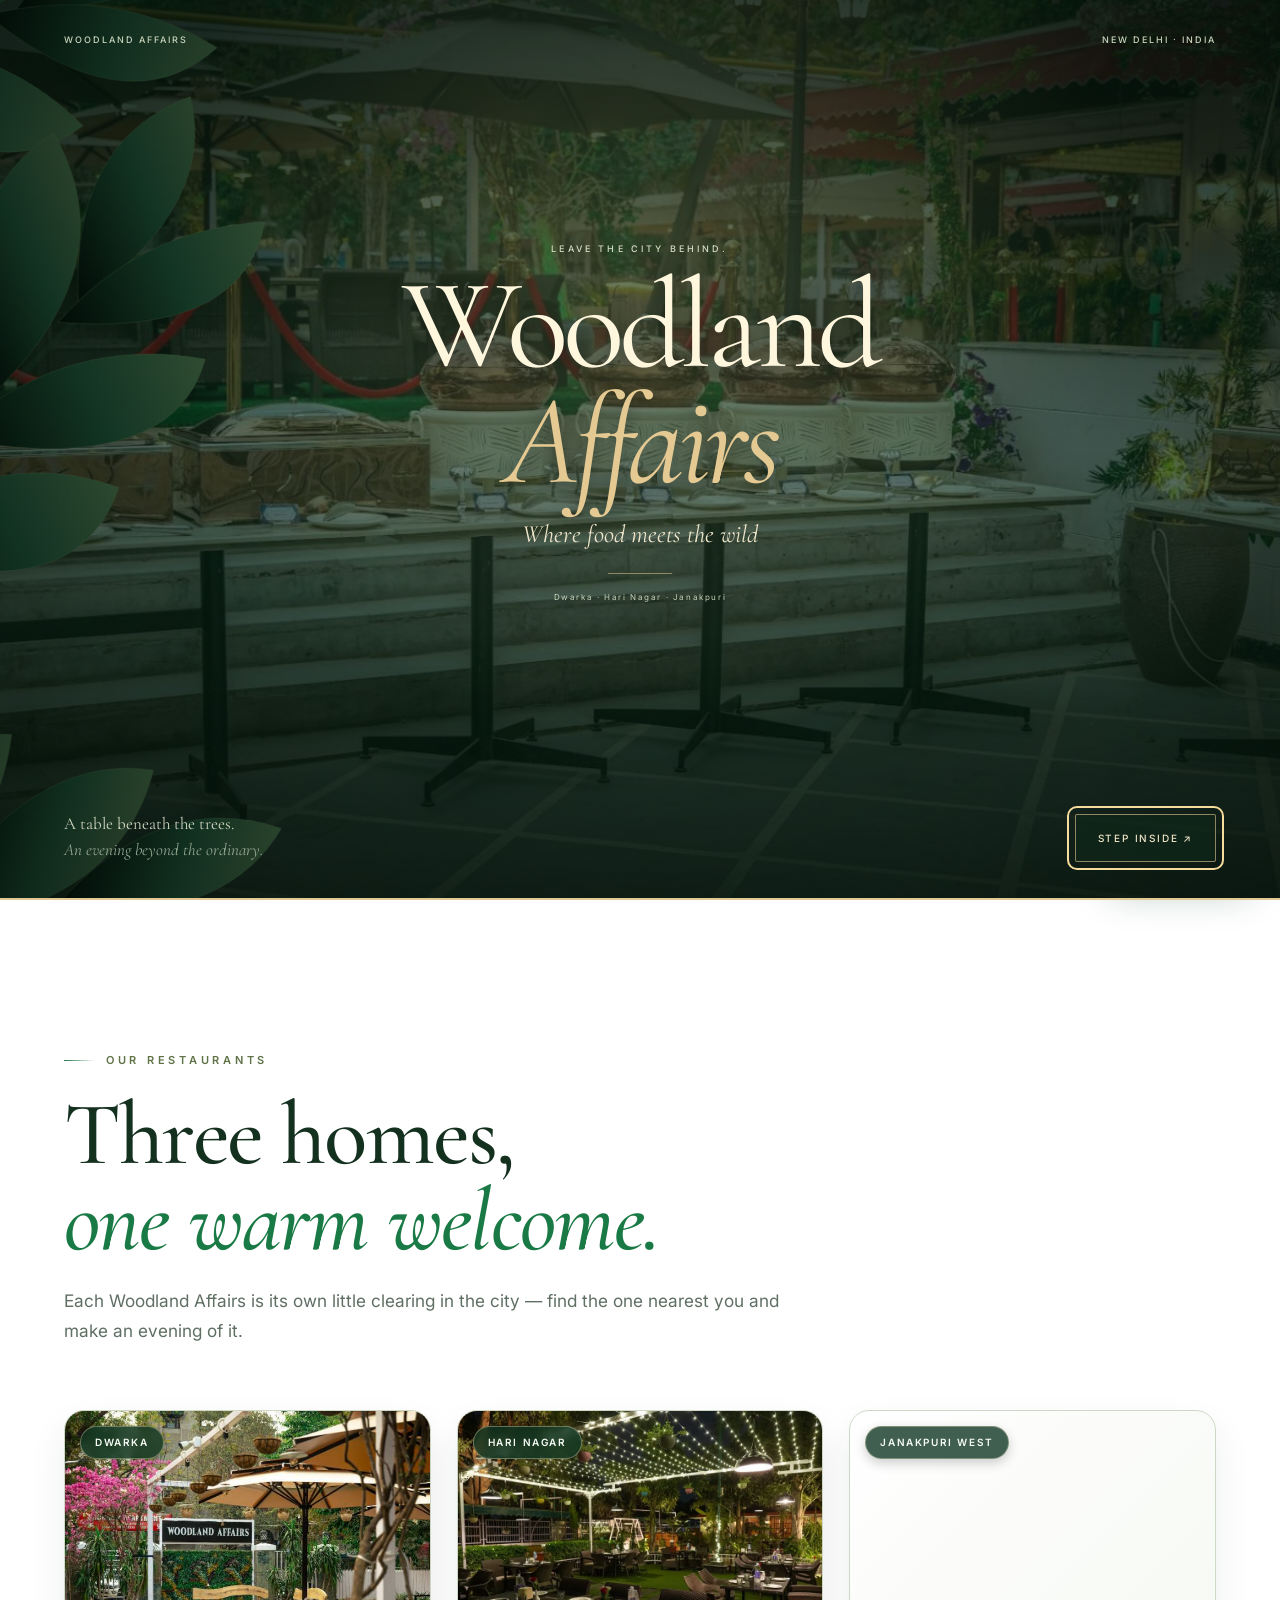
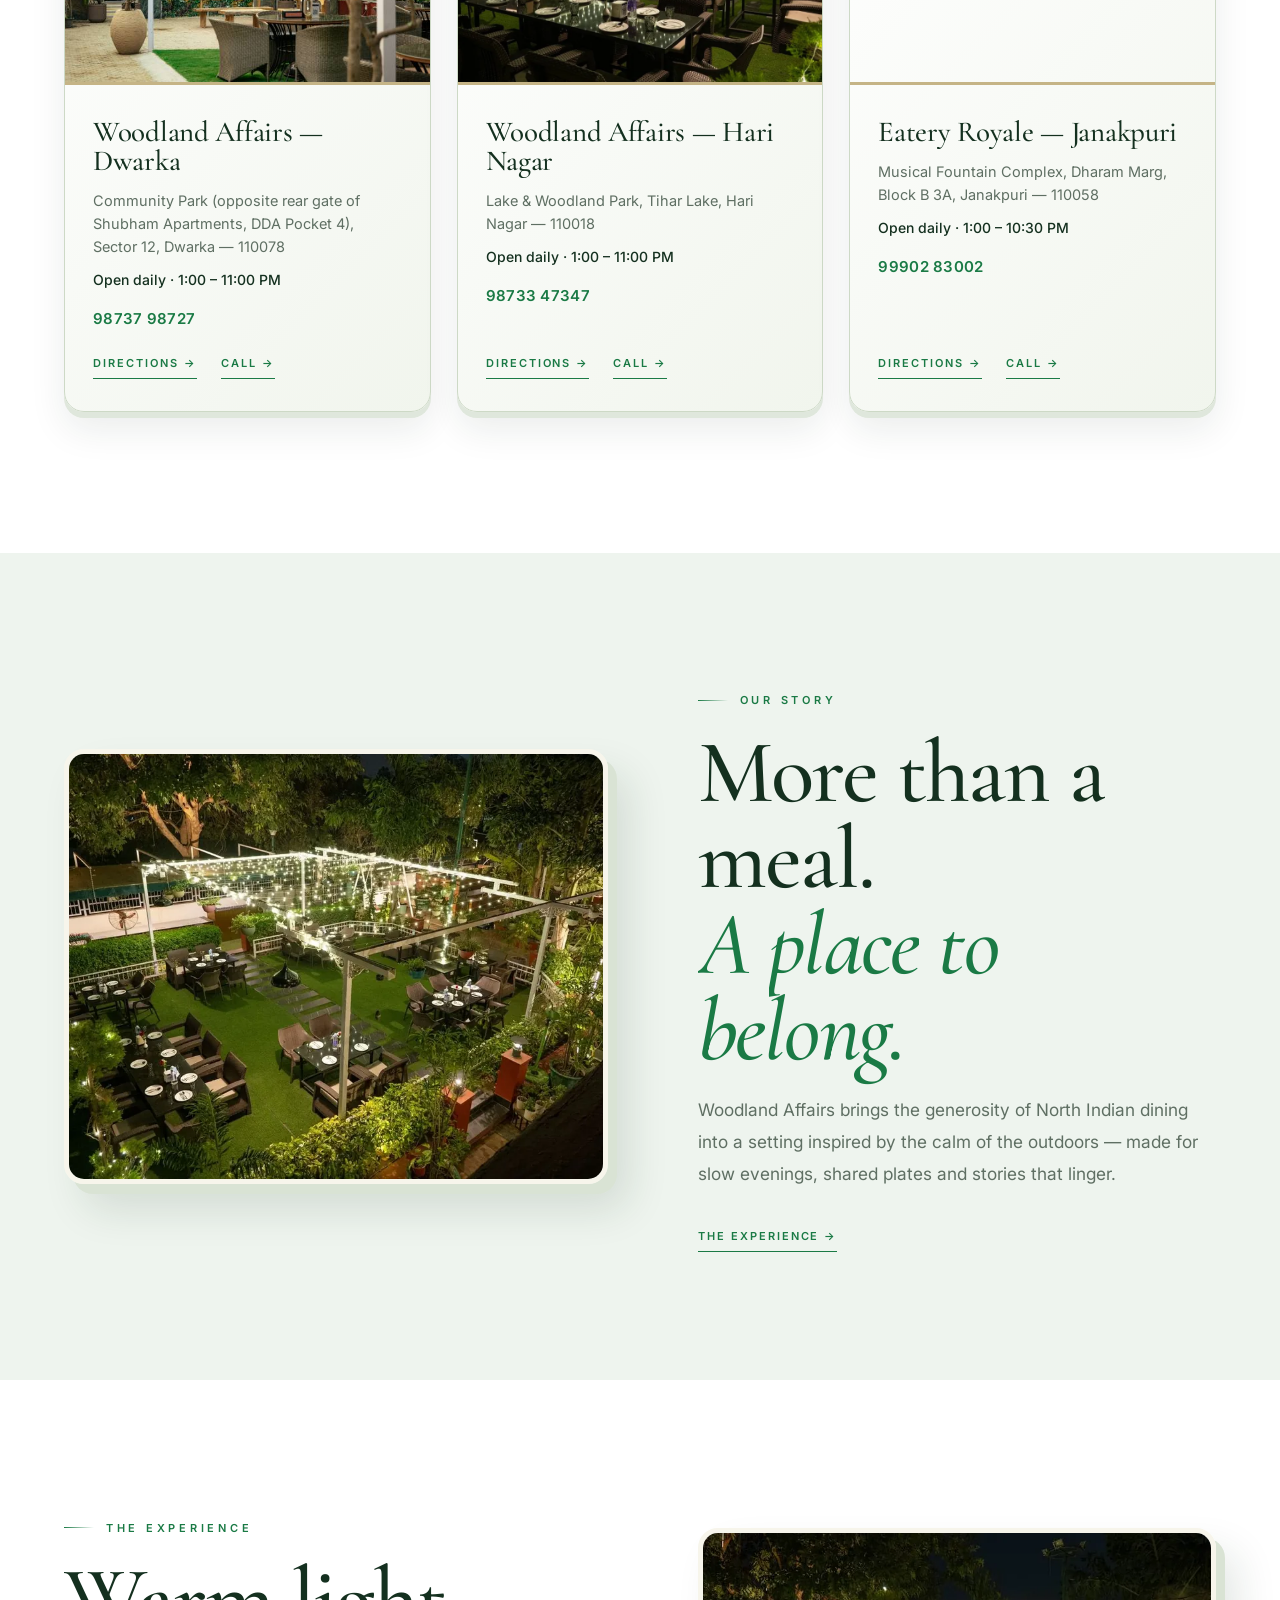
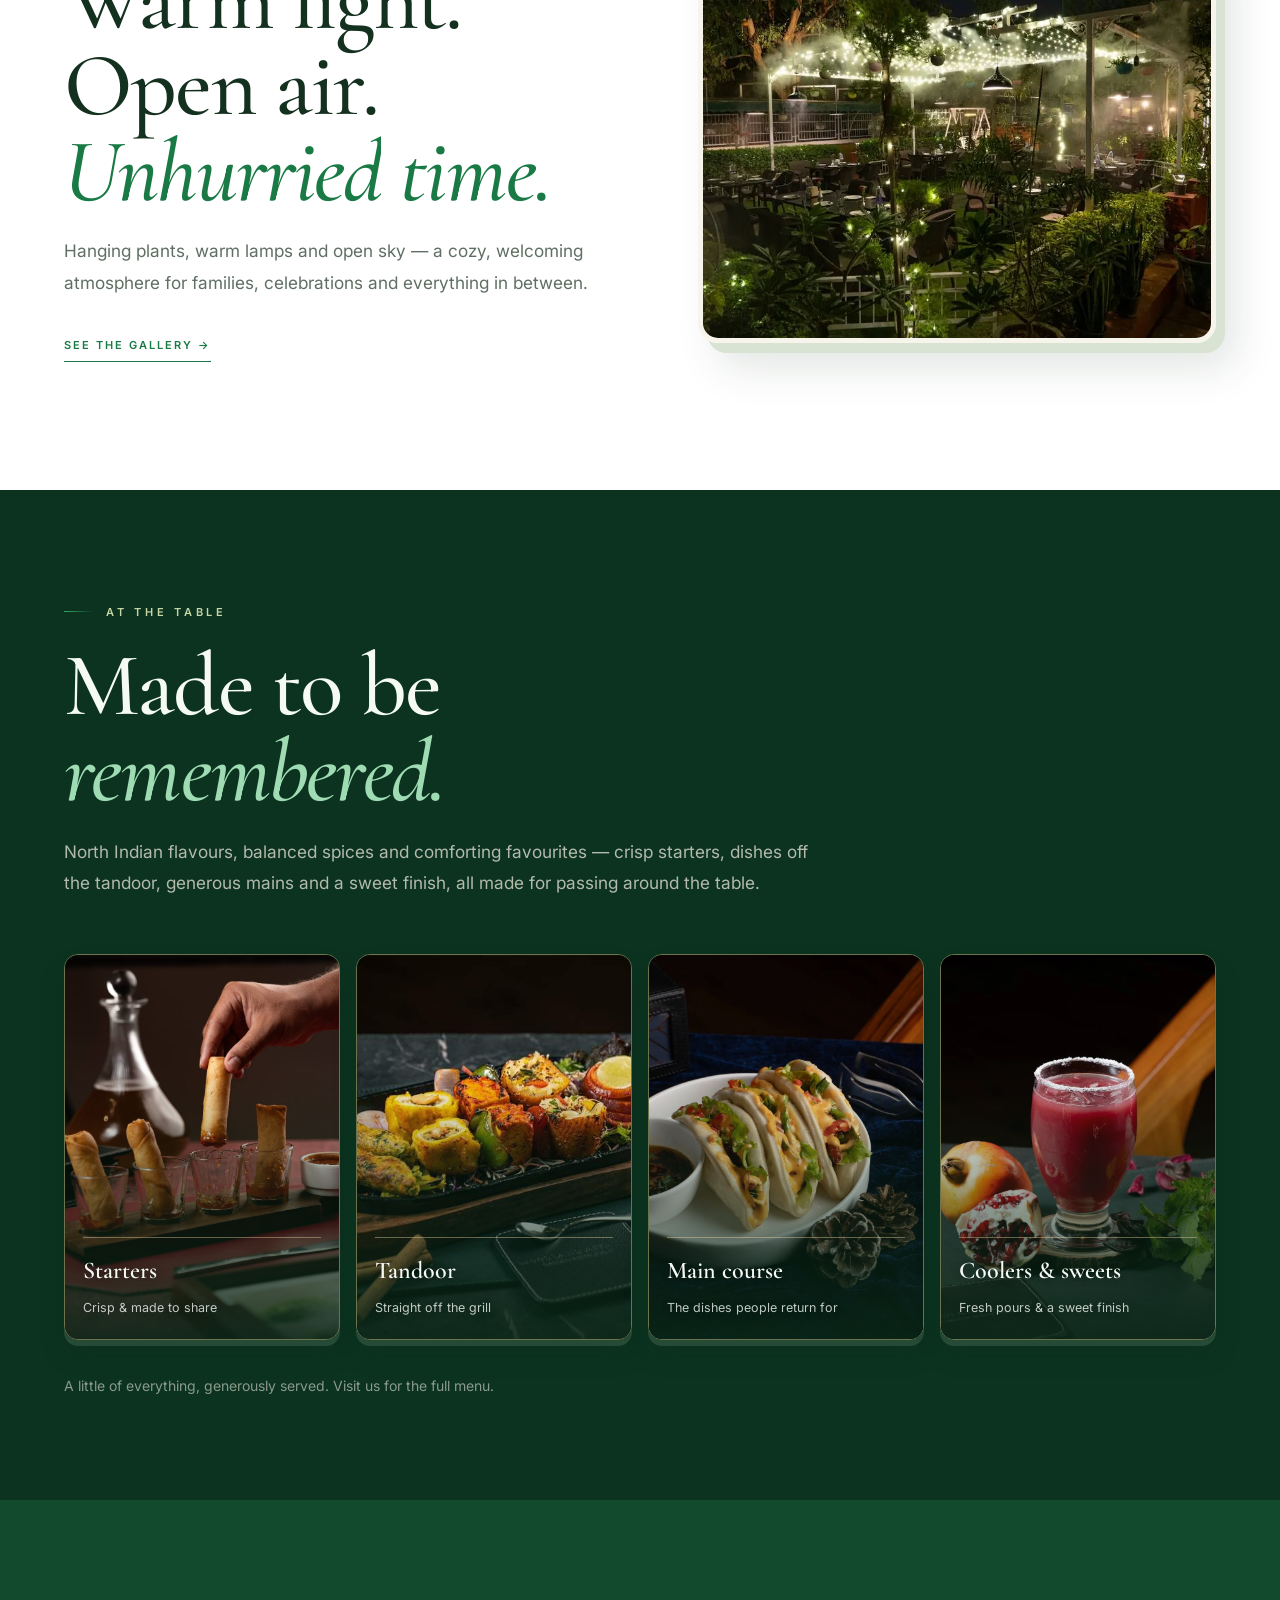
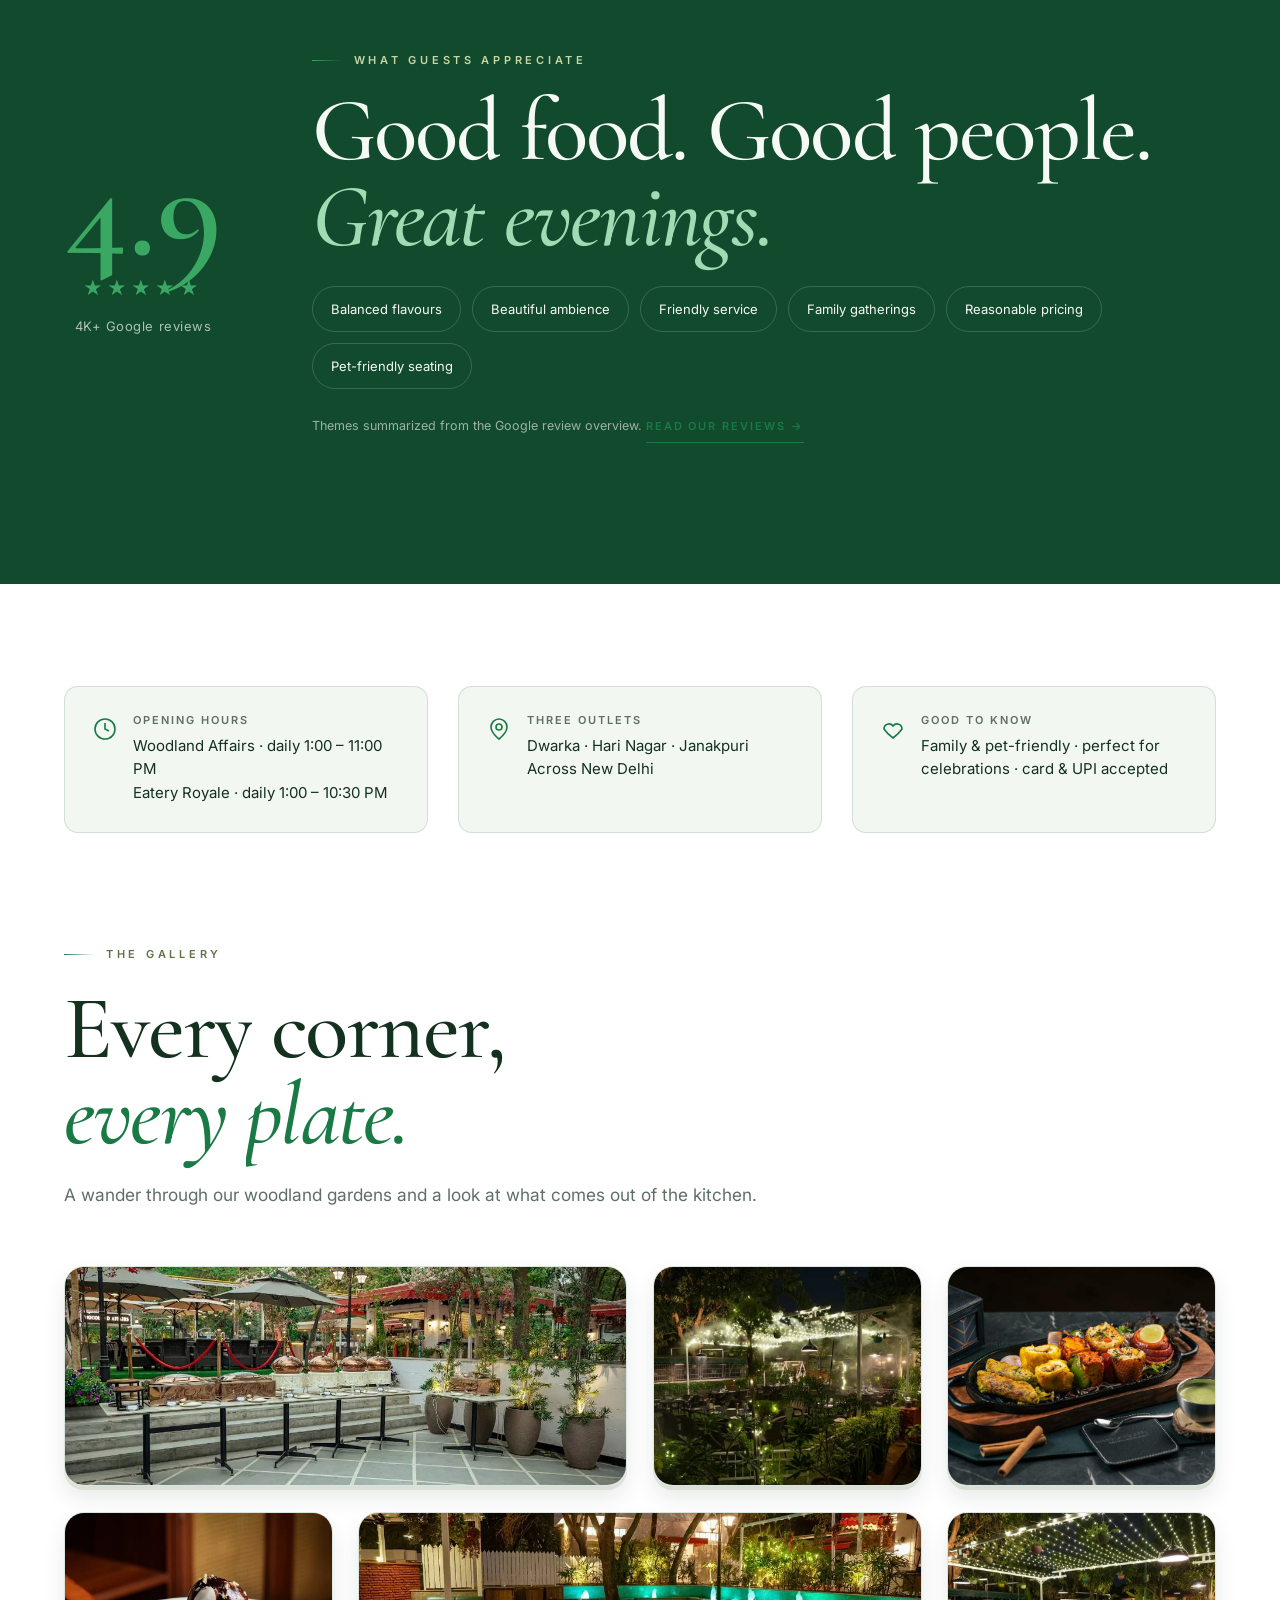
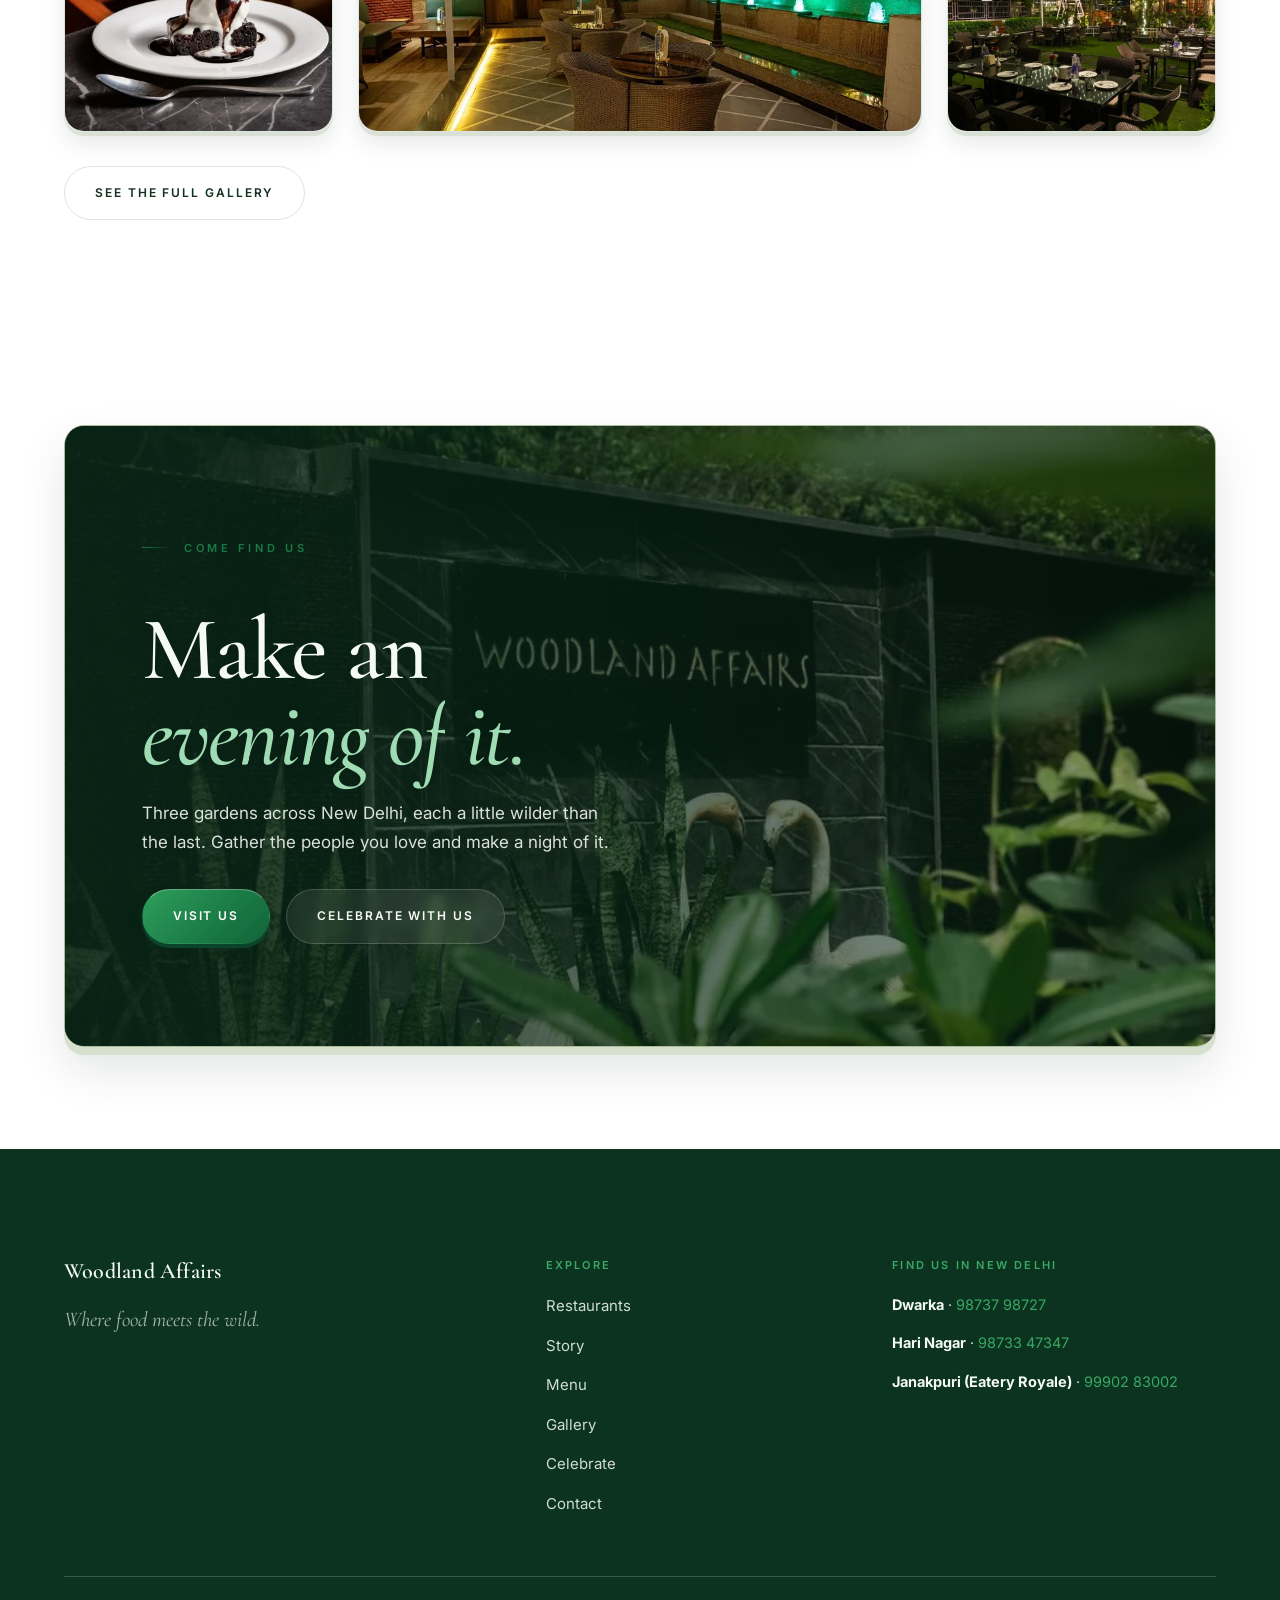
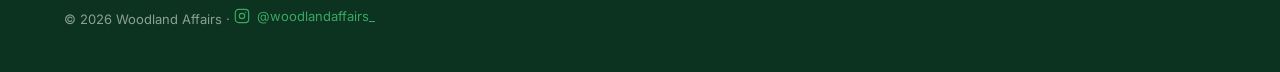
==== index.html @ 784cbe04 "Add Woodland Affairs website" ====
<!DOCTYPE html>
<html lang="en">
<head>
  <meta charset="utf-8" />
  <meta name="viewport" content="width=device-width, initial-scale=1" />
  <link rel="preload" as="image" href="images/amb-hero.webp" fetchpriority="high" />
  <link rel="preload" as="image" href="images/intro-leaves.svg" />
  <title>Woodland Affairs | North Indian Garden Dining, New Delhi</title>
  <meta name="description" content="Woodland Affairs — comforting North Indian food and woodland-inspired garden dining across three New Delhi outlets: Dwarka, Hari Nagar and Janakpuri. Where food meets the wild." />
  <meta property="og:title" content="Woodland Affairs — Where food meets the wild" />
  <meta property="og:description" content="North Indian food and woodland garden dining across three New Delhi outlets." />
  <meta property="og:image" content="images/amb-hero.webp" />
  <meta property="og:type" content="restaurant" />
  <meta name="twitter:card" content="summary_large_image" />
  <meta name="twitter:image" content="images/amb-hero.webp" />
  <meta name="theme-color" content="#060d09" />
  <link rel="icon" href="favicon.svg" />
  <link rel="preconnect" href="https://fonts.googleapis.com" />
  <link rel="preconnect" href="https://fonts.gstatic.com" crossorigin />
  <link href="https://fonts.googleapis.com/css2?family=Cormorant+Garamond:ital,wght@0,400;0,500;0,600;0,700;1,400;1,500;1,600&family=Inter:wght@400;500;600;700&display=swap" rel="stylesheet" media="print" onload="this.media='all'" /><noscript><link href="https://fonts.googleapis.com/css2?family=Cormorant+Garamond:ital,wght@0,400;0,500;0,600;0,700;1,400;1,500;1,600&family=Inter:wght@400;500;600;700&display=swap" rel="stylesheet" /></noscript>
  <script>document.documentElement.className += " js";</script>
  <link rel="stylesheet" href="theme.css?v=20261002-audit" />

  <!-- Local SEO structured data (3 outlets) -->
  <script type="application/ld+json">
  {"@context":"https://schema.org","@type":"Restaurant","name":"Woodland Affairs — Dwarka","servesCuisine":"North Indian","priceRange":"₹₹","image":"images/wa-dwarka.jpg","telephone":"+91-98737-98727","address":{"@type":"PostalAddress","streetAddress":"Community Park, opposite rear gate of Shubham Apartments, DDA Pocket 4, Sector 12, Dwarka","addressLocality":"New Delhi","postalCode":"110078","addressCountry":"IN"},"openingHours":"Mo-Su 13:00-23:00"}
  </script>
  <script type="application/ld+json">
  {"@context":"https://schema.org","@type":"Restaurant","name":"Woodland Affairs — Hari Nagar","servesCuisine":"North Indian","priceRange":"₹₹","image":"images/amb-hari-green.jpg","telephone":"+91-98733-47347","address":{"@type":"PostalAddress","streetAddress":"Lake & Woodland Park, Tihar Lake, Hari Nagar","addressLocality":"New Delhi","postalCode":"110018","addressCountry":"IN"},"openingHours":"Mo-Su 13:00-23:00"}
  </script>
  <script type="application/ld+json">
  {"@context":"https://schema.org","@type":"Restaurant","name":"Eatery Royale — Janakpuri","servesCuisine":"North Indian","priceRange":"₹₹","image":"images/wa-janakpuri.jpg","telephone":"+91-99902-83002","address":{"@type":"PostalAddress","streetAddress":"Musical Fountain Complex, Dharam Marg, Block B 3A, Janakpuri","addressLocality":"New Delhi","postalCode":"110058","addressCountry":"IN"},"openingHours":"Mo-Su 13:00-22:30"}
  </script>
  <link rel="stylesheet" href="depth.css?v=20261002-audit" />
  <link rel="stylesheet" href="intro.css?v=20261002-audit" />
  <link rel="stylesheet" href="cinematic.css?v=20261002-audit" />
</head>
<body>

  <!-- ============ SIMPLE LOGO INTRO ============ -->
  <div id="intro" role="dialog" aria-modal="true" aria-label="Welcome to Woodland Affairs">
    <div class="intro__garden" aria-hidden="true"></div>
    <div class="intro__light" aria-hidden="true"></div>
    <div class="intro__foliage intro__foliage--left" aria-hidden="true"></div>
    <div class="intro__foliage intro__foliage--right" aria-hidden="true"></div>
    <p class="intro__edition">Woodland Affairs <span>New Delhi · India</span></p>
    <div class="intro__logo">
      <p class="intro__welcome">Leave the city behind.</p>
      <span class="intro__name">Woodland <em>Affairs</em></span>
      <span class="intro__tag">Where food meets the wild</span>
      <span class="intro__line"></span>
      <p class="intro__places">Dwarka · Hari Nagar · Janakpuri</p>
    </div>
    <p class="intro__caption">A table beneath the trees.<br><em>An evening beyond the ordinary.</em></p>
    <button class="intro__skip" type="button">Step inside ↗</button>
    <div class="intro__bar"></div>
  </div>

  <div class="frame"></div>
  <div class="ambience"></div>

  <!-- NAV -->
<header class="nav always-solid" id="nav">
    <div class="wrap nav__inner">
      <a class="brand" href="index.html#top" aria-label="Woodland Affairs home"><span class="brand__name">Woodland Affairs</span></a>
      <nav class="nav__links" aria-label="Main navigation">
        <a href="index.html#outlets">Restaurants</a>
        <a href="menu.html">Menu</a>
        <a href="gallery.html">Gallery</a>
        <a href="celebrate.html">Celebrate</a>
        <a class="nav__contact" href="contact.html">Contact Us</a>
      </nav>
      <button class="nav__toggle" aria-label="Open navigation" aria-controls="mobile-navigation" aria-expanded="false"><span></span><span></span><span></span></button>
    </div>
    <nav class="nav__panel" id="mobile-navigation" aria-label="Mobile navigation">
        <a href="index.html#outlets">Restaurants</a>
        <a href="menu.html">Menu</a>
        <a href="gallery.html">Gallery</a>
        <a href="celebrate.html">Celebrate</a>
        <a class="nav__contact" href="contact.html">Contact Us</a>
    </nav>
  </header>

  <main id="top">
    <!-- HERO -->
    <section class="hero">
      <div class="hero__media">
        <img srcset="images/amb-hero-480.webp 480w, images/amb-hero-960.webp 960w, images/amb-hero.webp 1500w" sizes="100vw" width="1500" height="1000" decoding="async" loading="eager" fetchpriority="high" src="images/amb-hero.webp" alt="Woodland Affairs garden dining at dusk" />
        <video muted loop playsinline preload="none" poster="images/amb-hero.webp" aria-label="Woodland Affairs garden dining at dusk">
          <source src="video/woodland-affairs-optimized.mp4" type="video/mp4" />
        </video>
      </div>
      <div class="hero__overlay"></div>
      <div class="hero__badge"><strong>4.9</strong><span>★★★★★<br />4K+ Google reviews</span></div>
      <div class="wrap hero__inner">
        <p class="eyebrow hero__eyebrow">Three gardens · New Delhi</p>
        <h1 class="hero__title">
          <span class="reveal-line"><span>A little wild.</span></span>
          <span class="reveal-line"><span><em>A lot delicious.</em></span></span>
        </h1>
        <p class="hero__dek">Comforting North Indian food, warm hospitality and a woodland-inspired atmosphere — an evening under the trees, made to linger.</p>
        <div class="hero__actions">
          <a class="btn btn--brass" href="menu.html">Explore the menu</a>
          <a class="btn btn--on-dark" href="#outlets">Our restaurants</a>
        </div>
      </div>
      <div class="hero__scroll">Scroll</div>
    </section>

    <!-- OUTLETS -->
    <section class="section" id="outlets">
      <div class="wrap">
        <div class="sec-head" data-reveal>
          <p class="eyebrow">Our restaurants</p>
          <h2 class="display">Three homes,<br /><em>one warm welcome.</em></h2>
          <p class="lead">Each Woodland Affairs is its own little clearing in the city — find the one nearest you and make an evening of it.</p>
        </div>
        <div class="outlets-grid">
          <article class="o-card" data-reveal data-tilt>
            <div class="o-card__media"><span class="o-card__tag">Dwarka</span><img srcset="images/wa-dwarka-480.webp 480w, images/wa-dwarka.jpg 720w" sizes="(max-width: 760px) 100vw, 50vw" width="720" height="480" decoding="async" loading="lazy" src="images/wa-dwarka.jpg" alt="Woodland Affairs Dwarka" /></div>
            <div class="o-card__body">
              <h3>Woodland Affairs — Dwarka</h3>
              <address>Community Park (opposite rear gate of Shubham Apartments, DDA Pocket 4), Sector 12, Dwarka — 110078</address>
              <p class="o-card__hours">Open daily · 1:00 – 11:00 PM</p>
              <a class="o-card__phone" href="tel:+919873798727">98737 98727</a>
              <div class="o-card__actions">
                <a class="arrow" href="https://www.google.com/maps/dir/?api=1&destination=Woodland%20Affairs%20Dwarka&destination_place_id=ChIJ02IPdQAbDTkRtB-7GRtT6K8" target="_blank" rel="noreferrer">Directions →</a>
                <a class="arrow" href="tel:+919873798727">Call →</a>
              </div>
            </div>
          </article>
          <article class="o-card" data-reveal data-tilt>
            <div class="o-card__media"><span class="o-card__tag">Hari Nagar</span><img srcset="images/amb-hari-green-480.webp 480w, images/amb-hari-green-960.webp 960w, images/amb-hari-green.jpg 1200w" sizes="(max-width: 760px) 100vw, 50vw" width="1200" height="800" decoding="async" loading="lazy" src="images/amb-hari-green.jpg" alt="Woodland Affairs Hari Nagar" /></div>
            <div class="o-card__body">
              <h3>Woodland Affairs — Hari Nagar</h3>
              <address>Lake &amp; Woodland Park, Tihar Lake, Hari Nagar — 110018</address>
              <p class="o-card__hours">Open daily · 1:00 – 11:00 PM</p>
              <a class="o-card__phone" href="tel:+919873347347">98733 47347</a>
              <div class="o-card__actions">
                <a class="arrow" href="https://www.google.com/maps/dir/?api=1&destination=Woodland%20Affairs%20Hari%20Nagar&destination_place_id=ChIJJ1H35D0DDTkRJaO76Y8jKJ0" target="_blank" rel="noreferrer">Directions →</a>
                <a class="arrow" href="tel:+919873347347">Call →</a>
              </div>
            </div>
          </article>
          <article class="o-card" data-reveal data-tilt>
            <div class="o-card__media"><span class="o-card__tag">Janakpuri West</span><img srcset="images/wa-eatery-royale-web-480.webp 480w, images/wa-eatery-royale-web-960.webp 960w, images/wa-eatery-royale-web.webp 1536w" sizes="(max-width: 760px) 100vw, 50vw" width="1536" height="1024" decoding="async" loading="lazy" src="images/wa-eatery-royale-web.webp" alt="Eatery Royale Janakpuri garden seating at night" /></div>
            <div class="o-card__body">
              <h3>Eatery Royale — Janakpuri</h3>
              <address>Musical Fountain Complex, Dharam Marg, Block B 3A, Janakpuri — 110058</address>
              <p class="o-card__hours">Open daily · 1:00 – 10:30 PM</p>
              <a class="o-card__phone" href="tel:+919990283002">99902 83002</a>
              <div class="o-card__actions">
                <a class="arrow" href="https://www.google.com/maps/dir/?api=1&destination=Eatery%20Royale%20Janakpuri&destination_place_id=ChIJX5eeXqUEDTkRDWiy3zM5HrE" target="_blank" rel="noreferrer">Directions →</a>
                <a class="arrow" href="tel:+919990283002">Call →</a>
              </div>
            </div>
          </article>
        </div>
      </div>
    </section>

    <!-- STORY -->
    <section class="section section--tight" id="story" style="background:var(--paper-2)">
      <div class="wrap">
        <div class="split">
          <div class="split__media" data-reveal><img srcset="images/amb-story-garden-480.webp 480w, images/amb-story-garden-960.webp 960w, images/amb-story-garden.webp 1200w" sizes="(max-width: 760px) 100vw, 50vw" width="1200" height="800" decoding="async" loading="lazy" src="images/amb-story-garden.webp" alt="The garden at night from above, tables on the lawn beneath a canopy of string lights" /></div>
          <div class="split__body" data-reveal>
            <p class="eyebrow">Our story</p>
            <h2 class="display">More than a meal.<br /><em>A place to belong.</em></h2>
            <p class="lead">Woodland Affairs brings the generosity of North Indian dining into a setting inspired by the calm of the outdoors — made for slow evenings, shared plates and stories that linger.</p>
            <a class="arrow" href="#experience">The experience →</a>
          </div>
        </div>
      </div>
    </section>

    <!-- EXPERIENCE -->
    <section class="section" id="experience">
      <div class="wrap">
        <div class="split split--reverse">
          <div class="split__media" data-reveal><img srcset="images/amb-hari-tables-480.webp 480w, images/amb-hari-tables-960.webp 960w, images/amb-hari-tables.jpg 1000w" sizes="(max-width: 760px) 100vw, 50vw" width="1000" height="667" decoding="async" loading="lazy" src="images/amb-hari-tables.jpg" alt="Greenhouse dining under string lights" /></div>
          <div class="split__body" data-reveal>
            <p class="eyebrow">The experience</p>
            <h2 class="display">Warm light.<br />Open air.<br /><em>Unhurried time.</em></h2>
            <p class="lead">Hanging plants, warm lamps and open sky — a cozy, welcoming atmosphere for families, celebrations and everything in between.</p>
            <a class="arrow" href="gallery.html">See the gallery →</a>
          </div>
        </div>
      </div>
    </section>

    <!-- MENU HIGHLIGHTS -->
    <section class="section section--tight band" id="menu" style="background:var(--deep)">
      <div class="wrap">
        <div class="sec-head" data-reveal>
          <p class="eyebrow">At the table</p>
          <h2 class="display" style="color:var(--cream)">Made to be<br /><em>remembered.</em></h2>
          <p class="lead" style="color:rgba(244,238,225,0.72)">North Indian flavours, balanced spices and comforting favourites — crisp starters, dishes off the tandoor, generous mains and a sweet finish, all made for passing around the table.</p>
        </div>
        <div class="menu-cats" data-reveal>
          <div class="mcat"><img srcset="images/food-tall1-480.webp 480w, images/food-tall1.jpg 900w" sizes="(max-width: 760px) 100vw, 50vw" width="900" height="1125" decoding="async" loading="lazy" src="images/food-tall1.jpg" alt="Starters to share" /><span class="mcat__shade"></span><span class="mcat__label"><strong>Starters</strong><span>Crisp &amp; made to share</span></span></div>
          <div class="mcat"><img srcset="images/gal-food-10-480.webp 480w, images/gal-food-10.jpg 850w" sizes="(max-width: 760px) 100vw, 50vw" width="850" height="567" decoding="async" loading="lazy" src="images/gal-food-10.jpg" alt="Tandoor and grills" /><span class="mcat__shade"></span><span class="mcat__label"><strong>Tandoor</strong><span>Straight off the grill</span></span></div>
          <div class="mcat"><img srcset="images/food-tall2-480.webp 480w, images/food-tall2.webp 900w" sizes="(max-width: 760px) 100vw, 50vw" width="900" height="1350" decoding="async" loading="lazy" src="images/food-tall2.webp" alt="Guest favourite main course" /><span class="mcat__shade"></span><span class="mcat__label"><strong>Main course</strong><span>The dishes people return for</span></span></div>
          <div class="mcat"><img srcset="images/food-tall3-480.webp 480w, images/food-tall3.webp 900w" sizes="(max-width: 760px) 100vw, 50vw" width="900" height="1125" decoding="async" loading="lazy" src="images/food-tall3.webp" alt="Coolers and desserts" /><span class="mcat__shade"></span><span class="mcat__label"><strong>Coolers &amp; sweets</strong><span>Fresh pours &amp; a sweet finish</span></span></div>
        </div>
        <p style="color:rgba(244,238,225,0.55);font-size:14px;margin-top:34px" data-reveal>A little of everything, generously served. Visit us for the full menu.</p>
      </div>
    </section>

    <!-- REVIEWS -->
    <section class="section band" style="background:var(--forest)">
      <div class="wrap reviews">
        <div class="reviews__score" data-reveal>
          <div class="num">4.9</div>
          <div class="stars">★★★★★</div>
          <div class="cnt">4K+ Google reviews</div>
        </div>
        <div class="reviews__body" data-reveal>
          <p class="eyebrow">What guests appreciate</p>
          <h2 class="display">Good food. Good people.<br /><em>Great evenings.</em></h2>
          <div class="tags">
            <span>Balanced flavours</span>
            <span>Beautiful ambience</span>
            <span>Friendly service</span>
            <span>Family gatherings</span>
            <span>Reasonable pricing</span>
            <span>Pet-friendly seating</span>
          </div>
          <p class="reviews__note">Themes summarized from the Google review overview. <a class="arrow" href="https://www.google.com/maps/search/?api=1&amp;query=Woodland%20Affairs%20Dwarka&amp;query_place_id=ChIJ02IPdQAbDTkRtB-7GRtT6K8" target="_blank" rel="noreferrer">Read our reviews →</a></p>
        </div>
      </div>
    </section>

    <!-- INFO / HOURS -->
    <section class="section section--tight">
      <div class="wrap">
        <div class="info-strip" data-reveal>
          <div class="item">
            <span class="ic"><svg viewBox="0 0 24 24" fill="none" stroke="currentColor" stroke-width="1.6"><circle cx="12" cy="12" r="10"/><path d="M12 6v6l4 2"/></svg></span>
            <div><h4>Opening hours</h4><p>Woodland Affairs · daily 1:00 – 11:00 PM<br />Eatery Royale · daily 1:00 – 10:30 PM</p></div>
          </div>
          <div class="item">
            <span class="ic"><svg viewBox="0 0 24 24" fill="none" stroke="currentColor" stroke-width="1.6"><path d="M20 10c0 6-8 12-8 12s-8-6-8-12a8 8 0 0 1 16 0z"/><circle cx="12" cy="10" r="3"/></svg></span>
            <div><h4>Three outlets</h4><p>Dwarka · Hari Nagar · Janakpuri<br />Across New Delhi</p></div>
          </div>
          <div class="item">
            <span class="ic"><svg viewBox="0 0 24 24" fill="none" stroke="currentColor" stroke-width="1.6"><path d="M12 21s-6-4.5-9-9a5 5 0 0 1 9-3 5 5 0 0 1 9 3c-3 4.5-9 9-9 9z"/></svg></span>
            <div><h4>Good to know</h4><p>Family &amp; pet-friendly · perfect for celebrations · card &amp; UPI accepted</p></div>
          </div>
        </div>
      </div>
    </section>

    <!-- GALLERY TEASER -->
    <section class="section section--tight" id="gallery-teaser" style="padding-top:0">
      <div class="wrap">
        <div class="sec-head" data-reveal>
          <p class="eyebrow">The gallery</p>
          <h2 class="display">Every corner,<br /><em>every plate.</em></h2>
          <p class="lead">A wander through our woodland gardens and a look at what comes out of the kitchen.</p>
        </div>
        <div class="teaser-grid" data-reveal>
          <figure class="wide"><img srcset="images/amb-dwarka-eve-480.webp 480w, images/amb-dwarka-eve-960.webp 960w, images/amb-dwarka-eve.jpg 1000w" sizes="(max-width: 760px) 100vw, 50vw" width="1000" height="667" decoding="async" loading="lazy" src="images/amb-dwarka-eve.jpg" alt="Amber evening over the outdoor seating" /></figure>
          <figure><img srcset="images/amb-hari-tables-480.webp 480w, images/amb-hari-tables-960.webp 960w, images/amb-hari-tables.jpg 1000w" sizes="(max-width: 760px) 100vw, 50vw" width="1000" height="667" decoding="async" loading="lazy" src="images/amb-hari-tables.jpg" alt="Greenhouse dining" /></figure>
          <figure><img srcset="images/gal-food-10-480.webp 480w, images/gal-food-10.jpg 850w" sizes="(max-width: 760px) 100vw, 50vw" width="850" height="567" decoding="async" loading="lazy" src="images/gal-food-10.jpg" alt="Paneer tikka on a board" /></figure>
          <figure><img srcset="images/food-land2-480.webp 480w, images/food-land2-960.webp 960w, images/food-land2.jpg 1100w" sizes="(max-width: 760px) 100vw, 50vw" width="1100" height="733" decoding="async" loading="lazy" src="images/food-land2.jpg" alt="A molten chocolate dessert" /></figure>
          <figure class="wide"><img srcset="images/wa-celebrate-480.webp 480w, images/wa-celebrate-960.webp 960w, images/wa-celebrate.jpg 1200w" sizes="(max-width: 760px) 100vw, 50vw" width="1200" height="800" decoding="async" loading="lazy" src="images/wa-celebrate.jpg" alt="Warm lamps at night" /></figure>
          <figure><img srcset="images/amb-hari-green-480.webp 480w, images/amb-hari-green-960.webp 960w, images/amb-hari-green.jpg 1200w" sizes="(max-width: 760px) 100vw, 50vw" width="1200" height="800" decoding="async" loading="lazy" src="images/amb-hari-green.jpg" alt="String-lit garden" /></figure>
        </div>
        <div style="margin-top:34px" data-reveal><a class="btn btn--ghost" href="gallery.html">See the full gallery</a></div>
      </div>
    </section>

    <!-- CTA STRIP -->
    <section class="section section--tight">
      <div class="wrap">
        <div class="cta-strip" data-reveal>
          <img srcset="images/amb-hari-sign-480.webp 480w, images/amb-hari-sign-960.webp 960w, images/amb-hari-sign.webp 1000w" sizes="(max-width: 760px) 100vw, 50vw" width="1000" height="664" decoding="async" loading="lazy" src="images/amb-hari-sign.webp" alt="The Woodland Affairs sign amid greenery" />
          <div class="cta-strip__shade"></div>
          <div class="cta-strip__inner">
            <p class="eyebrow" style="color:var(--brass)">Come find us</p>
            <h2 class="display">Make an<br /><em>evening of it.</em></h2>
            <p>Three gardens across New Delhi, each a little wilder than the last. Gather the people you love and make a night of it.</p>
            <div class="hero__actions" style="margin-top:0">
              <a class="btn btn--brass" href="contact.html">Visit us</a>
              <a class="btn btn--on-dark" href="celebrate.html">Celebrate with us</a>
            </div>
          </div>
        </div>
      </div>
    </section>
  </main>

  <!-- FOOTER -->
  <footer class="footer">
    <div class="wrap">
      <div class="footer__grid">
        <div class="footer__brand">
          <a class="brand" href="#top"><span class="brand__name">Woodland Affairs</span></a>
          <p>Where food meets the wild.</p>
        </div>
        <div>
          <h4>Explore</h4>
          <div class="footer__links">
            <a href="#outlets">Restaurants</a>
            <a href="#story">Story</a>
            <a href="menu.html">Menu</a>
            <a href="gallery.html">Gallery</a>
            <a href="celebrate.html">Celebrate</a>
            <a href="contact.html">Contact</a>
          </div>
        </div>
        <div class="footer__contact">
          <h4>Find us in New Delhi</h4>
          <p><strong style="color:var(--cream)">Dwarka</strong> · <a href="tel:+919873798727">98737 98727</a></p>
          <p><strong style="color:var(--cream)">Hari Nagar</strong> · <a href="tel:+919873347347">98733 47347</a></p>
          <p><strong style="color:var(--cream)">Janakpuri (Eatery Royale)</strong> · <a href="tel:+919990283002">99902 83002</a></p>
        </div>
      </div>
      <div class="footer__bottom">
        <span>© 2026 Woodland Affairs · <a class="footer__instagram" href="https://www.instagram.com/woodlandaffairs_/" target="_blank" rel="noopener noreferrer" aria-label="Woodland Affairs on Instagram: @woodlandaffairs_"><svg viewBox="0 0 24 24" fill="none" stroke="currentColor" stroke-width="1.8" stroke-linecap="round" stroke-linejoin="round" aria-hidden="true"><rect x="2" y="2" width="20" height="20" rx="5"/><circle cx="12" cy="12" r="4"/><circle cx="17.5" cy="6.5" r="1" fill="currentColor" stroke="none"/></svg>@woodlandaffairs_</a></span>
        
      </div>
    </div>
  </footer>

  <!-- FLOATING CALL -->
  <a class="fab-call" href="https://wa.me/919873347347?text=Hello%20Woodland%20Affairs%21%20I%20would%20like%20to%20enquire%20about%20booking%20a%20table." target="_blank" rel="noopener" aria-label="Message Woodland Affairs on WhatsApp about a table">
    <svg viewBox="0 0 24 24" fill="none" stroke="currentColor" stroke-width="2"><path d="M22 16.9v3a2 2 0 0 1-2.2 2 19.8 19.8 0 0 1-8.6-3 19.5 19.5 0 0 1-6-6 19.8 19.8 0 0 1-3-8.6A2 2 0 0 1 4.1 2h3a2 2 0 0 1 2 1.7c.1 1 .4 1.9.7 2.8a2 2 0 0 1-.5 2.1L8.1 9.9a16 16 0 0 0 6 6l1.3-1.3a2 2 0 0 1 2.1-.4c.9.3 1.8.6 2.8.7a2 2 0 0 1 1.7 2z"/></svg>
    <span>Chat with us</span>
  </a>

  <script src="intro.js?v=20261002-audit"></script>
  <script src="app.js?v=20261002-audit"></script>
  <script src="cinematic.js?v=20261002-audit"></script>
</body>
</html>
---- theme.css ----
/* =========================================================
   Woodland Affairs — green & white design system (2026)
   Clean, fresh, botanical. Simple logo intro.
   ========================================================= */

:root{
  --deep:    #0b3320;   /* deep green — bands, nav-solid, footer */
  --forest:  #124a2d;
  --forest-2:#1a5a37;
  --emerald: #2e9e5c;
  --paper:   #ffffff;   /* body base (white) */
  --paper-2: #eef4ee;   /* light green-tinted section */
  --card:    #ffffff;
  --card-2:  #f2f7f2;
  --sand:    #e7dcc4;
  --cream:   #f5faf5;   /* near-white text on green */
  --ink:     #14301f;   /* dark green text */
  --muted:   #5f6f63;   /* muted green-grey */
  --green:   #1a7a45;   /* primary accent (readable on white) */
  --brass:   #1a7a45;   /* alias kept for existing rules → green */
  --brass-2: #3aa863;   /* lighter green (accents on dark, hover) */
  --brass-deep:#12643a;
  --line:    rgba(18,74,45,0.14);
  --line-d:  rgba(245,250,245,0.18);
  --glass:   rgba(18,74,45,0.04);

  --font-display: "Cormorant Garamond", Georgia, "Times New Roman", serif;
  --font-body: "Inter", system-ui, -apple-system, Segoe UI, Roboto, sans-serif;

  --wrap: 1280px;
  --radius: 6px;
  --radius-lg: 14px;
  --shadow: 0 20px 50px rgba(18,74,45,0.10);
  --shadow-lg: 0 34px 80px rgba(18,74,45,0.16);
  --ease: cubic-bezier(0.16,1,0.3,1);
}

*{ box-sizing:border-box; }
html{ scroll-behavior:smooth; scroll-padding-top:96px; -webkit-text-size-adjust:100%; }
body{
  margin:0; background:var(--paper); color:var(--ink);
  font-family:var(--font-body); font-size:17px; line-height:1.7;
  -webkit-font-smoothing:antialiased; overflow-x:hidden;
}
img, video{ display:block; max-width:100%; }
a{ color:inherit; text-decoration:none; }
h1,h2,h3,h4{ font-family:var(--font-display); font-weight:500; margin:0; line-height:1.0; letter-spacing:-0.01em; }
p{ margin:0; }
::selection{ background:var(--green); color:#fff; }

/* thin luxe page frame */
.frame{ position:fixed; inset:14px; border:1px solid var(--line); border-radius:4px; pointer-events:none; z-index:40; }
@media (max-width:640px){ .frame{ inset:8px; } }

/* soft ambience: gentle green top glow */
.ambience{ position:fixed; inset:0; pointer-events:none; z-index:1;
  background:radial-gradient(120% 80% at 50% -10%, rgba(46,158,92,0.07), transparent 45%); }

/* ---------- Layout ---------- */
.wrap{ width:100%; max-width:var(--wrap); margin:0 auto; padding:0 clamp(22px,5vw,64px); position:relative; z-index:2; }
.section{ padding:clamp(84px,11vw,168px) 0; position:relative; }
.section--tight{ padding:clamp(60px,8vw,110px) 0; }
.eyebrow{
  font-family:var(--font-body); text-transform:uppercase; letter-spacing:0.34em;
  font-size:11px; font-weight:600; color:var(--green);
  display:inline-flex; align-items:center; gap:12px;
}
.eyebrow::before{ content:""; width:30px; height:1px; background:linear-gradient(90deg,var(--green),transparent); display:inline-block; }
.eyebrow.no-rule::before{ display:none; }
.display{ font-size:clamp(44px,7vw,110px); line-height:0.96; letter-spacing:-0.02em; font-weight:500; }
.display em, h1 em, h2 em, h3 em{ font-style:italic; color:var(--green); font-weight:500; }
.lead{ font-size:clamp(17px,1.35vw,20px); color:var(--muted); line-height:1.75; }

/* ---------- Buttons ---------- */
.btn{
  display:inline-flex; align-items:center; gap:12px;
  font-family:var(--font-body); font-weight:600; font-size:12px;
  letter-spacing:0.16em; text-transform:uppercase;
  padding:16px 30px; border-radius:100px; border:1px solid transparent;
  cursor:pointer; transition:transform .5s var(--ease), background .4s ease, color .4s ease, border-color .4s ease, box-shadow .4s ease;
  position:relative; overflow:hidden;
}
.btn:hover{ transform:translateY(-3px); }
.btn--brass{ background:linear-gradient(135deg,var(--emerald),var(--green) 60%,var(--brass-deep)); color:#fff; box-shadow:0 12px 30px rgba(26,122,69,0.26); }
.btn--brass:hover{ box-shadow:0 18px 42px rgba(26,122,69,0.4); }
.btn--dark{ background:var(--forest-2); color:var(--cream); border-color:var(--line-d); }
.btn--dark:hover{ background:var(--emerald); }
.btn--ghost{ background:transparent; border-color:var(--line); color:var(--ink); }
.btn--ghost:hover{ border-color:var(--green); color:var(--green); }
.btn--on-dark{ background:rgba(245,250,245,0.08); border-color:var(--line-d); color:var(--cream); -webkit-backdrop-filter:blur(6px); backdrop-filter:blur(6px); }
.btn--on-dark:hover{ background:var(--cream); color:var(--deep); border-color:var(--cream); }
.btn--sm{ padding:12px 20px; font-size:11px; }
.btn--full{ width:100%; justify-content:center; }
.btn svg{ width:16px; height:16px; flex:none; }
.arrow{
  font-family:var(--font-body); font-weight:600; font-size:11px; letter-spacing:0.18em;
  text-transform:uppercase; color:var(--green);
  border-bottom:1px solid var(--green); padding-bottom:6px; display:inline-flex; gap:10px;
  transition:gap .4s var(--ease), color .3s ease;
}
.arrow:hover{ gap:18px; color:var(--brass-deep); }

/* ---------- Navbar ---------- */
.nav{ position:fixed; top:0; left:0; right:0; z-index:50;
  transition:background .5s var(--ease), box-shadow .5s ease, border-color .5s ease;
  border-bottom:1px solid transparent; }
.nav__inner{ display:flex; align-items:center; gap:24px; height:84px; transition:height .5s var(--ease); }
.brand{ display:flex; align-items:center; gap:13px; color:var(--cream); }
.brand__mark{
  width:46px; height:46px; border-radius:50%; display:grid; place-items:center;
  border:1px solid rgba(245,250,245,0.55); font-family:var(--font-display); font-weight:600; font-size:19px;
  color:var(--cream); letter-spacing:0.02em;
}
.brand__name{ font-family:var(--font-display); font-weight:600; font-size:22px; letter-spacing:0.01em; color:var(--cream); line-height:1; }
.nav__links{ display:flex; gap:32px; margin-left:auto; }
.nav__links a{ color:rgba(245,250,245,0.88); font-size:12px; font-weight:500; letter-spacing:0.14em; text-transform:uppercase; padding:8px 0; position:relative; }
.nav__links a::after{ content:""; position:absolute; left:0; bottom:0; height:1px; width:0; background:var(--brass-2); transition:width .4s var(--ease); }
.nav__links a:hover::after, .nav__links a.active::after{ width:100%; }
.nav__links .nav__contact{ margin-left:10px; padding:12px 21px; border-radius:100px; background:linear-gradient(135deg,var(--emerald),var(--green) 60%,var(--brass-deep)); color:#fff; font-weight:700; box-shadow:0 10px 24px rgba(26,122,69,.26); transition:transform .3s ease,box-shadow .3s ease; }
.nav__links .nav__contact::after{ display:none; }
.nav__links .nav__contact:hover{ color:#fff; transform:translateY(-2px); box-shadow:0 15px 30px rgba(26,122,69,.4); }
.nav__toggle{ display:none; margin-left:auto; background:none; border:0; color:var(--cream); cursor:pointer; padding:8px; }
.nav__toggle:focus-visible{ outline:2px solid var(--brass-2); outline-offset:4px; border-radius:6px; }
.nav__toggle span{ display:block; width:26px; height:2px; background:var(--cream); margin:6px 0; transition:.4s var(--ease); }

.nav.solid{ background:rgba(11,51,32,0.92); -webkit-backdrop-filter:blur(16px) saturate(1.2); backdrop-filter:blur(16px) saturate(1.2); border-color:var(--line-d); }
.nav.solid .nav__inner{ height:84px; }
.nav.always-solid{ background:rgba(11,51,32,0.95); -webkit-backdrop-filter:blur(16px); backdrop-filter:blur(16px); }

.nav__panel{ display:none; }
@media (max-width:1100px){
  .nav__links{ display:none; }
  .nav__toggle{ display:block; }
  .nav__panel{ display:block; position:fixed; inset:84px 0 auto 0; background:rgba(11,51,32,0.98);
    -webkit-backdrop-filter:blur(20px); backdrop-filter:blur(20px);
    border-top:1px solid var(--line-d); padding:22px clamp(22px,5vw,64px) 34px;
    transform:translateY(-14px); opacity:0; visibility:hidden; pointer-events:none; transition:.4s var(--ease); z-index:49; max-height:calc(100dvh - 84px); overflow-y:auto; }
  .nav.open .nav__panel{ transform:none; opacity:1; visibility:visible; pointer-events:auto; }
  .nav__panel a{ display:block; color:var(--cream); font-size:19px; font-family:var(--font-display); padding:15px 0; border-bottom:1px solid var(--line-d); }
  .nav__panel .nav__contact{ margin-top:20px; padding:13px 18px; border:0; border-radius:999px; background:linear-gradient(135deg,var(--emerald),var(--green) 60%,var(--brass-deep)); color:#fff; font-family:var(--font-body); font-size:12px; font-weight:700; letter-spacing:.14em; text-align:center; text-transform:uppercase; }
  .nav__panel .btn{ margin-top:20px; }
}
@media (max-width:1100px){ body.menu-open{ overflow:hidden; } }

/* ---------- Hero ---------- */
.hero{ position:relative; min-height:100svh; display:flex; align-items:flex-end; color:var(--cream); overflow:hidden; }
.hero--short{ min-height:74svh; align-items:center; }
.hero__media, .hero__media video, .hero__media img{ position:absolute; inset:0; width:100%; height:100%; object-fit:cover; }
.hero__media{ will-change:transform; }
.hero__overlay{ position:absolute; inset:0;
  background:linear-gradient(180deg, rgba(9,38,23,0.62) 0%, rgba(9,38,23,0.2) 28%, rgba(9,38,23,0.4) 60%, rgba(9,38,23,0.9) 100%); }
.hero__inner{ position:relative; z-index:3; width:100%; padding-bottom:clamp(60px,10vh,130px); padding-top:130px; }
.hero--short .hero__inner{ padding-bottom:clamp(48px,7vh,86px); }
.hero__eyebrow{ color:var(--brass-2); }
.hero__title{ font-size:clamp(56px,10vw,150px); line-height:0.9; letter-spacing:-0.03em; font-weight:500; margin:24px 0 26px; max-width:16ch; }
.hero__title em{ color:var(--brass-2); }
.hero__dek{ font-size:clamp(16px,1.4vw,21px); max-width:600px; color:rgba(245,250,245,0.9); line-height:1.65; }
.hero__actions{ display:flex; flex-wrap:wrap; gap:16px; margin-top:40px; }
.hero__badge{ position:absolute; z-index:3; right:clamp(22px,5vw,64px); top:130px;
  display:flex; align-items:center; gap:13px; color:var(--cream);
  background:rgba(9,38,23,0.42); border:1px solid var(--line-d); border-radius:100px; padding:11px 20px;
  -webkit-backdrop-filter:blur(8px); backdrop-filter:blur(8px); }
.hero__badge strong{ font-family:var(--font-display); font-weight:600; font-size:28px; line-height:1; color:var(--brass-2); }
.hero__badge span{ font-size:11px; letter-spacing:0.06em; color:rgba(245,250,245,0.85); }
@media (max-width:720px){ .hero__badge{ display:none; } }
.hero__scroll{ position:absolute; left:50%; bottom:30px; transform:translateX(-50%); z-index:3;
  color:rgba(245,250,245,0.7); font-size:10px; letter-spacing:0.24em; text-transform:uppercase;
  display:flex; flex-direction:column; align-items:center; gap:10px; }
.hero__scroll::after{ content:""; width:1px; height:40px; background:linear-gradient(var(--brass-2),transparent); animation:scrollpulse 2.4s var(--ease) infinite; }
@keyframes scrollpulse{ 0%,100%{ opacity:.3; transform:scaleY(.6); transform-origin:top; } 50%{ opacity:1; transform:scaleY(1); } }
@media (max-width:720px){ .hero__scroll{ display:none; } }
/* animated hero headline */
.reveal-line{ display:block; overflow:hidden; }
.reveal-line > span{ display:inline-block; transform:translateY(110%); transition:transform 1s var(--ease); }
.hero.in .reveal-line > span{ transform:none; }
.hero .hero__eyebrow, .hero .hero__dek, .hero .hero__actions{ opacity:0; transform:translateY(20px); transition:opacity 1s ease .5s, transform 1s var(--ease) .5s; }
.hero.in .hero__eyebrow, .hero.in .hero__dek, .hero.in .hero__actions{ opacity:1; transform:none; }

/* ---------- Section header ---------- */
.sec-head{ max-width:760px; }
.sec-head h2{ margin:22px 0 0; }
.sec-head.center{ margin:0 auto; text-align:center; }
.sec-head.center .eyebrow{ justify-content:center; }
.sec-head .lead{ margin-top:22px; }

/* ---------- Outlets ---------- */
.outlets-grid{ display:grid; grid-template-columns:repeat(3,1fr); gap:26px; margin-top:64px; }
.o-card{ background:var(--card); border:1px solid var(--line); border-radius:var(--radius-lg); overflow:hidden;
  display:flex; flex-direction:column; transition:transform .6s var(--ease), box-shadow .6s ease, border-color .6s ease;
  transform-style:preserve-3d; box-shadow:var(--shadow); }
.o-card:hover{ box-shadow:var(--shadow-lg); border-color:rgba(26,122,69,0.35); }
.o-card__media{ position:relative; aspect-ratio:4/3; overflow:hidden; }
.o-card__media img{ width:100%; height:100%; object-fit:cover; transition:transform 1.2s var(--ease); }
.o-card:hover .o-card__media img{ transform:scale(1.08); }
.o-card__tag{ position:absolute; top:15px; left:15px; background:rgba(11,51,32,0.78); color:var(--cream); font-size:10px; letter-spacing:0.16em; text-transform:uppercase; font-weight:600; padding:7px 14px; border-radius:100px; -webkit-backdrop-filter:blur(4px); backdrop-filter:blur(4px); }
.o-card__body{ padding:30px 28px 34px; display:flex; flex-direction:column; flex:1; }
.o-card__body h3{ font-size:29px; margin-bottom:14px; color:var(--ink); }
.o-card__body address{ font-style:normal; color:var(--muted); font-size:14.5px; line-height:1.6; margin-bottom:18px; }
.o-card__hours{ color:var(--ink); font-size:14px; font-weight:500; margin:-8px 0 14px; }
.o-card__phone{ color:var(--green); font-weight:600; font-size:15px; margin-bottom:22px; display:inline-block; letter-spacing:0.02em; }
.o-card__actions{ margin-top:auto; display:flex; gap:24px; flex-wrap:wrap; }

/* ---------- Split blocks ---------- */
.split{ display:grid; grid-template-columns:1.05fr 1fr; gap:clamp(34px,6vw,96px); align-items:center; }
.split + .split{ margin-top:clamp(70px,9vw,140px); }
.split--reverse .split__media{ order:2; }
.split__media{ border-radius:var(--radius-lg); overflow:hidden; aspect-ratio:5/4; box-shadow:var(--shadow); position:relative; }
.split__media img{ width:100%; height:100%; object-fit:cover; transition:transform 1.3s var(--ease); }
.split__media:hover img{ transform:scale(1.05); }
.split__body h2{ margin:20px 0 20px; }
.split__body .lead{ margin-bottom:30px; }

/* ---------- Menu highlights ---------- */
.menu-cats{ display:grid; grid-template-columns:repeat(4,1fr); gap:16px; margin-top:56px; }
.mcat{ position:relative; border-radius:var(--radius-lg); overflow:hidden; aspect-ratio:3/4.2; display:block; border:1px solid var(--line-d); }
.mcat img{ width:100%; height:100%; object-fit:cover; transition:transform 1.3s var(--ease); }
.mcat:hover img{ transform:scale(1.09); }
.mcat__shade{ position:absolute; inset:0; background:linear-gradient(180deg,rgba(9,38,23,0) 30%,rgba(9,38,23,0.9) 100%); }
.mcat__label{ position:absolute; left:18px; right:18px; bottom:18px; z-index:2; color:var(--cream); }
.mcat__label strong{ font-family:var(--font-display); font-weight:600; font-size:24px; display:block; }
.mcat__label span{ font-size:12.5px; color:rgba(245,250,245,0.78); }
@media (max-width:860px){ .menu-cats{ grid-template-columns:1fr 1fr; } }

/* ---------- Reviews band ---------- */
.band{ background:var(--forest); color:var(--cream); }
.band .eyebrow{ color:var(--brass-2); }
.band .eyebrow::before{ background:linear-gradient(90deg,var(--brass-2),transparent); }
.reviews{ display:grid; grid-template-columns:auto 1fr; gap:clamp(34px,7vw,96px); align-items:center; }
.reviews__score{ text-align:center; }
.reviews__score .num{ font-family:var(--font-display); font-weight:600; font-size:clamp(84px,11vw,140px); line-height:0.9; color:var(--brass-2); }
.reviews__score .stars{ color:var(--brass-2); letter-spacing:4px; font-size:19px; }
.reviews__score .cnt{ font-size:13px; color:rgba(245,250,245,0.68); margin-top:10px; letter-spacing:0.04em; }
.reviews__body h2{ color:var(--cream); margin:18px 0 26px; }
.reviews__body h2 em{ color:var(--brass-2); }
.tags{ display:flex; flex-wrap:wrap; gap:11px; }
.tags span{ border:1px solid var(--line-d); border-radius:100px; padding:11px 18px; font-size:13px; color:var(--cream); transition:border-color .3s ease, color .3s ease; }
.tags span:hover{ border-color:var(--brass-2); color:var(--brass-2); }
.reviews__note{ color:rgba(245,250,245,0.6); font-size:12.5px; margin-top:26px; }

/* ---------- Gallery teaser ---------- */
.teaser-grid{ display:grid; grid-template-columns:repeat(4,1fr); grid-auto-rows:220px; gap:16px; margin-top:56px; }
.teaser-grid figure{ margin:0; border-radius:var(--radius-lg); overflow:hidden; border:1px solid var(--line); }
.teaser-grid img{ width:100%; height:100%; object-fit:cover; transition:transform 1.3s var(--ease); }
.teaser-grid figure:hover img{ transform:scale(1.06); }
.teaser-grid .tall{ grid-row:span 2; }
.teaser-grid .wide{ grid-column:span 2; }

/* ---------- CTA strip ---------- */
.cta-strip{ position:relative; overflow:hidden; border-radius:var(--radius-lg); color:var(--cream); border:1px solid var(--line); }
.cta-strip img{ position:absolute; inset:0; width:100%; height:100%; object-fit:cover; }
.cta-strip__shade{ position:absolute; inset:0; background:linear-gradient(90deg, rgba(9,38,23,0.9), rgba(9,38,23,0.45)); }
.cta-strip__inner{ position:relative; z-index:2; padding:clamp(56px,8vw,104px) clamp(32px,6vw,84px); max-width:640px; }
.cta-strip h2{ color:var(--cream); margin:18px 0 20px; }
.cta-strip h2 em{ color:var(--brass-2); }
.cta-strip p{ color:rgba(245,250,245,0.88); margin-bottom:32px; }

/* ---------- Info strip ---------- */
.info-strip{ display:grid; grid-template-columns:repeat(3,1fr); gap:30px; }
.info-strip .item{ display:flex; gap:16px; align-items:flex-start; padding:28px; border:1px solid var(--line); border-radius:var(--radius-lg); background:var(--card-2); }
.info-strip .ic{ color:var(--green); flex:none; margin-top:2px; }
.info-strip .ic svg{ width:24px; height:24px; }
.info-strip h4{ font-family:var(--font-body); font-size:11px; letter-spacing:0.18em; text-transform:uppercase; color:var(--muted); font-weight:600; margin-bottom:8px; }
.info-strip p{ color:var(--ink); font-size:15px; line-height:1.55; }
@media (max-width:820px){ .info-strip{ grid-template-columns:1fr; gap:16px; } }

/* ---------- Footer ---------- */
.footer{ background:var(--deep); color:var(--cream); padding:clamp(72px,9vw,110px) 0 42px; border-top:1px solid var(--line); position:relative; z-index:2; }
.footer__grid{ display:grid; grid-template-columns:1.5fr 1fr 1.2fr; gap:clamp(34px,6vw,80px); }
.footer__brand .brand__name{ color:var(--cream); }
.footer__brand p{ color:rgba(245,250,245,0.66); margin-top:20px; font-family:var(--font-display); font-style:italic; font-size:21px; }
.footer h4{ font-family:var(--font-body); text-transform:uppercase; letter-spacing:0.2em; font-size:11px; color:var(--brass-2); font-weight:600; margin-bottom:22px; }
.footer__links{ display:flex; flex-direction:column; gap:14px; }
.footer__links a{ color:rgba(245,250,245,0.85); font-size:15px; }
.footer__links a:hover{ color:var(--brass-2); }
.footer__contact p{ color:rgba(245,250,245,0.85); font-size:14.5px; line-height:1.6; margin-bottom:15px; }
.footer__contact a{ color:var(--brass-2); }
.footer__bottom{ border-top:1px solid var(--line-d); margin-top:60px; padding-top:28px; display:flex; justify-content:space-between; flex-wrap:wrap; gap:12px; color:rgba(245,250,245,0.55); font-size:13px; }
.footer__bottom a{ color:var(--brass-2); }
.footer__bottom a:hover{ color:var(--cream); }
.footer__instagram{ display:inline-flex; align-items:center; gap:7px; }
.footer__instagram svg{ width:16px; height:16px; flex:none; }

/* ---------- Floating call pill ---------- */
.fab-call{ position:fixed; right:22px; bottom:22px; z-index:45;
  display:inline-flex; align-items:center; gap:10px; padding:15px 24px; border-radius:100px;
  background:linear-gradient(135deg,var(--emerald),var(--green) 60%,var(--brass-deep)); color:#fff;
  font-family:var(--font-body); font-weight:700; font-size:12px; letter-spacing:0.06em;
  box-shadow:0 16px 36px rgba(18,74,45,0.28); transition:transform .5s var(--ease), box-shadow .4s ease; }
.fab-call:hover{ transform:translateY(-3px); box-shadow:0 22px 50px rgba(26,122,69,0.4); }
.fab-call svg{ width:18px; height:18px; }
@media (max-width:560px){ .fab-call{ right:16px; bottom:16px; padding:15px; } .fab-call span{ display:none; } }

/* ---------- Reveal on scroll ---------- */
[data-reveal]{ opacity:1; }
html.js [data-reveal]{ opacity:0; transform:translateY(28px); transition:opacity 1s var(--ease), transform 1s var(--ease); }
html.js [data-reveal].in{ opacity:1; transform:none; }

/* ---------- 3D tilt ---------- */
.tilt{ transform-style:preserve-3d; transition:transform .3s var(--ease); }

/* =========================================================
   SIMPLE LOGO INTRO
   ========================================================= */
body.intro-active{ overflow:hidden; }
#intro{ position:fixed; inset:0; z-index:9999; background:var(--deep); display:grid; place-items:center;
  transition:opacity 1s var(--ease), visibility 1s; }
#intro::before{ content:""; position:absolute; inset:0;
  background:radial-gradient(120% 90% at 50% 45%, rgba(46,158,92,0.16), transparent 60%); pointer-events:none; }
#intro.gone{ opacity:0; visibility:hidden; }
.intro__logo{ position:relative; z-index:2; text-align:center; padding:0 24px; }
.intro__mark{ width:112px; height:112px; border-radius:50%; border:1.5px solid rgba(245,250,245,0.6);
  display:grid; place-items:center; margin:0 auto 28px; font-family:var(--font-display); font-weight:600;
  font-size:46px; color:#fff; letter-spacing:0.02em; position:relative;
  opacity:0; transform:scale(0.82); animation:logoIn 1s var(--ease) .2s forwards; }
.intro__mark::after{ content:""; position:absolute; inset:-12px; border-radius:50%; border:1px solid rgba(245,250,245,0.22);
  opacity:0; transform:scale(0.7); animation:ringOut 1.8s var(--ease) .5s forwards; }
.intro__name{ display:block; font-family:var(--font-display); font-weight:600; color:#fff; line-height:1;
  font-size:clamp(38px,7vw,74px); letter-spacing:0.01em;
  opacity:0; transform:translateY(16px); animation:logoUp 1s var(--ease) .5s forwards; }
.intro__name em{ font-style:italic; color:var(--brass-2); }
.intro__tag{ display:block; font-family:var(--font-display); font-style:italic; color:rgba(245,250,245,0.75);
  font-size:clamp(16px,2.2vw,22px); margin-top:14px;
  opacity:0; animation:logoUp 1s var(--ease) .85s forwards; }
.intro__line{ width:0; height:1px; margin:24px auto 0; background:rgba(245,250,245,0.5); animation:lineGrow 1.1s var(--ease) 1.05s forwards; }
.intro__skip{ position:absolute; bottom:26px; right:28px; z-index:3; background:none; border:0; cursor:pointer;
  color:rgba(245,250,245,0.55); font-family:var(--font-body); font-size:11px; letter-spacing:0.2em; text-transform:uppercase; }
.intro__skip:hover{ color:#fff; }
.intro__bar{ position:absolute; left:0; bottom:0; height:2px; width:0; background:linear-gradient(90deg,var(--brass-deep),var(--emerald)); z-index:3; }
/* Logo flight (intro.js): the mark and name fly from the intro into the nav brand. */
#intro.flying .intro__tag, #intro.flying .intro__line, #intro.flying .intro__skip, #intro.flying .intro__bar{ opacity:0; transition:opacity .35s ease; }
.intro-flight .nav .brand__mark, .intro-flight .nav .brand__name{ opacity:0; }
.nav .brand__mark, .nav .brand__name{ transition:opacity .28s ease; }
.intro-flyer{ position:fixed; z-index:10000; margin:0!important; pointer-events:none; transform-origin:0 0; animation:none!important; opacity:1; white-space:nowrap; will-change:transform; }
.intro-flyer.intro__mark::after{ animation:ringFade .7s var(--ease) forwards; }
.intro-flyer em{ transition:color 1s ease; }
.intro-flyer.to-nav em{ color:var(--cream); }
@keyframes ringFade{ from{ opacity:1; transform:scale(1); } to{ opacity:0; transform:scale(1.4); } }
@keyframes logoIn{ to{ opacity:1; transform:none; } }
@keyframes logoUp{ to{ opacity:1; transform:none; } }
@keyframes ringOut{ to{ opacity:1; transform:scale(1); } }
@keyframes lineGrow{ to{ width:120px; } }

/* ---------- Responsive ---------- */
@media (max-width:960px){
  .outlets-grid{ grid-template-columns:1fr; max-width:500px; margin-inline:auto; }
  .split{ grid-template-columns:1fr; }
  .split--reverse .split__media{ order:0; }
  .reviews{ grid-template-columns:1fr; text-align:left; }
  .teaser-grid{ grid-template-columns:repeat(2,1fr); grid-auto-rows:190px; }
  .footer__grid{ grid-template-columns:1fr 1fr; }
}
@media (max-width:560px){
  body{ font-size:16px; }
  .footer__grid{ grid-template-columns:1fr; }
  .teaser-grid .wide{ grid-column:span 2; }
}
@media (prefers-reduced-motion:reduce){
  *{ scroll-behavior:auto!important; transition:none!important; animation:none!important; }
  [data-reveal]{ opacity:1; transform:none; }
  .reveal-line > span{ transform:none; }
  .hero .hero__eyebrow, .hero .hero__dek, .hero .hero__actions{ opacity:1; transform:none; }
  .intro__mark, .intro__name, .intro__tag{ opacity:1; transform:none; }
  .intro__line{ width:120px; }
}
.booking-dialog { width:min(540px,calc(100% - 32px)); max-height:calc(100dvh - 48px); margin:auto; padding:42px 30px 30px; border:1px solid #cfba88; border-radius:18px; background:#f8f5ed; color:#183b2a; box-shadow:0 30px 100px #0006; overflow:auto; }
.booking-dialog::backdrop { background:rgba(5,24,16,.75); backdrop-filter:blur(6px); }
.booking-dialog h2 { font-size:clamp(32px,6vw,44px); margin:20px 0 14px; }
.booking-dialog #booking-description { font-size:14px; color:#566652; line-height:1.6; }
.booking-close { position:absolute; right:14px; top:10px; width:40px; height:40px; border:0; background:transparent; color:#183b2a; font-size:30px; cursor:pointer; }
.booking-outlets { display:grid; gap:12px; margin-top:26px; }
.booking-outlets a { display:flex; justify-content:space-between; align-items:center; gap:16px; border:1px solid #ccd4c4; border-radius:10px; padding:16px 18px; background:#fffdf6; }
.booking-outlets a:hover { background:#e8edde; border-color:#537543; }
.booking-outlets small { display:block; text-transform:uppercase; font-size:9px; letter-spacing:.12em; }
.booking-outlets strong { display:block; font-family:var(--font-display); font-weight:500; font-size:28px; }
.booking-action { font-size:12px; white-space:nowrap; color:#23633d; }
.booking-dialog :focus-visible { outline:2px solid #297445; outline-offset:3px; }

/* Keep the fixed phone header inexpensive while the page scrolls. */
@media (hover:none) and (pointer:coarse) {
  .nav.solid,.nav.always-solid { background:#0b3320; -webkit-backdrop-filter:none; backdrop-filter:none; }
}
---- depth.css ----
/* Lightweight surface depth: no extra images, libraries, or continuous animation. */
:root { --depth-edge:#c5b486; --depth-shadow:0 6px 0 #dfe7dc,0 18px 36px #17342116; }
html { scroll-padding-top:100px; }
body .o-card,body .c-card { background:linear-gradient(135deg,#fff,#f1f5ed); border:1px solid #cdd9c6; box-shadow:var(--depth-shadow); }
body .o-card__media,body .c-card__media { border-bottom:3px solid #c5b486; }
body .o-card__tag,body .c-card__tag { border:1px solid #dfd6b365; box-shadow:0 4px 12px #0003; }
body .split__media,body .gitem__media { border:5px solid #f7f5eb; box-shadow:9px 10px 0 #d9e3d4,20px 25px 40px #17342120; }
body .gitem:nth-child(odd) .gitem__media { box-shadow:-9px 10px 0 #d9e3d4,-20px 25px 40px #17342120; }
body .func,body .mcat { border:1px solid #d0b47b80; box-shadow:0 6px 0 #254b36,0 15px 26px #0b281c26; }
body .func__label,body .mcat__label { padding:13px 0 0; border-top:1px solid #ead8a566; text-shadow:0 2px 8px #0005; }
body .teaser-grid figure,body .spread figure,body .more-gallery__item { box-shadow:0 4px 0 #b4c2a855,0 12px 22px #102e201a; }
body .care .n { display:grid; place-items:center; flex:0 0 40px; height:40px; padding:0; border:1px solid #c5cdbb; border-radius:50%; background:linear-gradient(135deg,#fff,#e1e9d8); box-shadow:0 3px 0 #ccd6c2; }
body .hero__badge { border:1px solid #dbc08b88; box-shadow:0 7px 0 #05261640,0 18px 35px #0003; }
body .btn--brass { border-top:1px solid #ffffff50; box-shadow:0 4px 0 #0a442b,0 10px 20px #1033211a; }
body .btn--brass:active { transform:translateY(2px); box-shadow:0 2px 0 #0a442b; }
body .sec-head .eyebrow { color:#607347; }
body .band .eyebrow { color:#c6d6a5; }
body .cta-strip { box-shadow:0 8px 0 #d7dfcd,0 22px 45px #18382220; border-color:#a9bb99; }
/* Pointer 3D (driven by app.js): --dx/--dy are the cursor position from -1 to 1, --dl is lift from 0 to 1. */
body .depth-active,
body.menu-page .outlet-picker button.depth-active {
  position:relative; z-index:2; will-change:transform;
  transform:perspective(900px) rotateX(calc(var(--dy,0) * -10deg)) rotateY(calc(var(--dx,0) * 10deg)) translateY(calc(var(--dl,0) * -10px)) scale(calc(1 + var(--dl,0) * .03));
  box-shadow:0 18px 32px #08261626;
  transition:none;
}
.depth-glare { display:none; }
body .depth-active > .depth-glare {
  display:block; position:absolute; inset:0; z-index:4; border-radius:inherit; pointer-events:none;
  opacity:calc(var(--dl,0) * .6);
  background:linear-gradient(115deg, transparent 15%, rgb(255 255 255 / .22) 48%, transparent 80%);
  transform:translate(calc(var(--dx,0) * 8%), calc(var(--dy,0) * 8%));
}
/* The photo slides against the tilt so it reads as a window into a deeper scene. */
body .o-card.depth-active:hover .o-card__media img,
body .c-card.depth-active:hover .c-card__media img,
body .gitem .gitem__media.depth-active:hover img,
body .depth-active:hover > img {
  transform:scale(1.14) translate(calc(var(--dx,0) * -3.5%), calc(var(--dy,0) * -3.5%));
  transition:transform .25s ease-out;
}
@media (hover:none) and (pointer:coarse) {
  body { -webkit-user-select:none; user-select:none; }
  .o-card__media, .c-card__media, .gitem__media, .split__media, .func, .mcat, .food-stage {
    -webkit-touch-callout:none;
    -webkit-user-select:none;
    user-select:none;
    touch-action:pan-y;
  }
  .o-card__media img, .c-card__media img, .gitem__media img, .split__media img, .func img, .mcat img, .food-stage img {
    -webkit-user-drag:none;
    pointer-events:none;
  }
  body .o-card.depth-active .o-card__media img,
  body .c-card.depth-active .c-card__media img,
  body .gitem .gitem__media.depth-active img,
  body .depth-active > img {
    transform:scale(1.08) translate(calc(var(--dx,0) * -2%), calc(var(--dy,0) * -2%));
    transition:transform .25s ease-out;
  }
}
body .o-card.depth-active .o-card__body,
body .c-card.depth-active .c-card__body,
body .depth-active .func__label,
body .depth-active .mcat__label { translate:calc(var(--dx,0) * 6px) calc(var(--dy,0) * 5px); }
@media(hover:hover) and (pointer:fine) {
  .o-card,.c-card,.func,.mcat,.gitem__media,.split__media { transition:transform .3s ease-out,box-shadow .3s ease-out; }
  /* A little bleed so the layered hero can drift without exposing its edges. */
  body .hero__media { scale:1.05; }
  .hero__inner,.hero__badge,.food-stage figure,.stage-orbit,.stage-seal { will-change:translate; }
}
@media(max-width:760px) {
  body .split__media,body .gitem__media { border-width:3px; box-shadow:5px 6px 0 #d9e3d4,0 12px 20px #17342114; }
  body .gitem:nth-child(odd) .gitem__media { box-shadow:-5px 6px 0 #d9e3d4,0 12px 20px #17342114; }
}
@media(prefers-reduced-motion:reduce) {
  html { scroll-behavior:auto; }
  body .depth-active { transform:none!important; }
  body .o-card,body .c-card,body .func,body .mcat,body .gitem__media,body .split__media,body .btn { transition:none!important; }
  body .o-card:hover img,body .c-card:hover img,body .func:hover img,body .mcat:hover img,body .gitem:hover img,body .split__media:hover img { transform:none; }
}
/* Italic heading accents on dark sections: the base green is too close to the background. */
body .band .display em,body .cta-strip em,body .hero__title em { color:#9fdcb3; }
/* Elements waiting to slide in sit off to the side; clip them so phones never scroll sideways. */
main { overflow-x:clip; }
/* Individual translate keeps scroll entrances separate from hover transforms. */
body .scroll-entry { opacity:0; translate:72px 12px; transition:opacity .8s ease,translate .9s cubic-bezier(.16,1,.3,1); }
body .scroll-entry[data-enter="left"] { translate:-72px 12px; }
body .scroll-entry.scroll-arrived { opacity:1; translate:0 0; }
@media(max-width:760px) {
  body .scroll-entry { translate:24px 8px; }
  body .scroll-entry[data-enter="left"] { translate:-24px 8px; }
  body .scroll-entry.scroll-arrived { translate:0 0; }
}
@media(prefers-reduced-motion:reduce) {
  body .scroll-entry { opacity:1; translate:none; transition:none!important; }
}
@media print {
  body .scroll-entry { opacity:1; translate:none; }
}
---- intro.css ----
/* Forest entrance. All styles are scoped to the intro. */
#intro{isolation:isolate;overflow:hidden;background:#061810;color:#fff6de;perspective:900px;transition:opacity .55s ease,visibility .55s}
html:not(.js) #intro{display:none}
#intro::before{display:none}
#intro::after{content:'';position:absolute;inset:0;pointer-events:none;z-index:2;box-shadow:inset 0 0 140px 30px #020b0788}
#intro .intro__garden{position:absolute;inset:-4%;z-index:-3;background:linear-gradient(#04160dd9,#0a291b99 50%,#031209ed),url('images/amb-hero.webp') center/cover;animation:forestApproach 5s ease-out both}
#intro .intro__light{position:absolute;inset:0;z-index:-2;background:radial-gradient(ellipse at 50% 28%,#f6df9a25,transparent 55%);animation:forestLight 5s ease-out both}
#intro .intro__foliage{position:absolute;top:-8%;bottom:-12%;width:45%;z-index:1;pointer-events:none;background:url('images/intro-leaves.svg') center/100% 100% no-repeat;filter:drop-shadow(0 8px 15px #0007)}
#intro .intro__foliage--left{left:-8%;transform-origin:left center;animation:forestLeft 5s cubic-bezier(.2,.7,.2,1) both}
#intro .intro__foliage--right{right:-8%;transform-origin:right center;animation:forestRight 5s cubic-bezier(.2,.7,.2,1) both}
#intro .intro__edition{position:absolute;top:34px;left:5%;right:5%;display:flex;justify-content:space-between;z-index:4;color:#c9d4bc;font:500 9px var(--font-body);letter-spacing:.22em;margin:0;text-transform:uppercase}
#intro .intro__logo{position:absolute;inset:0;display:flex;flex-direction:column;justify-content:center;align-items:center;text-align:center;padding:75px 20px 130px;z-index:3}
#intro .intro__mark{height:46px;width:46px;border:1px solid #d5bb7577;border-radius:50%;display:grid;place-items:center;font:20px var(--font-display);margin:0 0 20px;color:#e3cc94;animation:forestWord .45s 0s both}
#intro .intro__mark::after{display:none}
#intro .intro__welcome{font:500 9px var(--font-body);letter-spacing:.35em;text-transform:uppercase;color:#d7ddc4;margin:0 0 22px;animation:forestWord .45s .05s both}
#intro .intro__name{font:400 clamp(70px,10vw,145px)/.78 var(--font-display);letter-spacing:-.04em;margin:0;color:#fff6de;text-shadow:0 6px 45px #0008;animation:forestWord .55s .1s both}
#intro .intro__name em{display:block;color:#e5c992;letter-spacing:-.045em;margin-top:16px}
#intro .intro__tag{font:italic clamp(19px,2vw,25px) var(--font-display);margin:28px 0 0;color:#eee5ca;animation:forestWord .45s .2s both}
#intro .intro__line{width:64px;height:1px;background:#dfc99788;margin:24px 0 18px;animation:forestWord .4s .25s both}
#intro .intro__places{font:400 8px var(--font-body);letter-spacing:.2em;color:#c9d4bc;margin:0;animation:forestWord .4s .3s both}
#intro .intro__caption{position:absolute;bottom:38px;left:5%;z-index:4;font:17px/1.5 var(--font-display);color:#d0d7c1;margin:0}
#intro .intro__caption em{color:#93a691}
#intro .intro__skip{right:5%;bottom:38px;z-index:4;border:1px solid #e5c99299;color:#f2e6c8;background:#10271bb3;padding:16px 22px;min-height:48px;border-radius:2px;font:500 10px var(--font-body);letter-spacing:.18em;text-transform:uppercase;transition:background .25s ease,color .25s ease,transform .25s ease}
#intro .intro__skip:hover{background:#e5c992;color:#11251b}
#intro .intro__skip:hover{transform:translateY(-2px)}
#intro .intro__skip:focus-visible{outline:2px solid #f5db9c;outline-offset:6px}
#intro .intro__bar{height:2px;width:100%;transform:scaleX(0);transform-origin:left;background:#e5c992;z-index:5}
@keyframes forestApproach{from{transform:scale(1);opacity:.4}to{transform:scale(1.08);opacity:1}}
@keyframes forestLight{from{opacity:0}to{opacity:1}}
@keyframes forestWord{from{opacity:0;transform:translateY(20px);}to{opacity:1;transform:none;}}
@keyframes forestLeft{from{transform:translateX(12%) scale(1.1)}to{transform:translateX(-20%) scale(1.3)}}
@keyframes forestRight{from{transform:scaleX(-1) translateX(12%) scale(1.1)}to{transform:scaleX(-1) translateX(-20%) scale(1.3)}}
@media(max-width:600px){
#intro .intro__edition{left:7%;right:7%;font-size:7px;letter-spacing:.15em;top:25px}
#intro .intro__logo{padding:85px 20px 130px}
#intro .intro__name{font-size:clamp(60px,19vw,100px)}
#intro .intro__welcome{font-size:8px;letter-spacing:.23em}
#intro .intro__foliage{width:58%;opacity:.85}
#intro .intro__foliage--left{left:-20%}
#intro .intro__foliage--right{right:-20%}
#intro .intro__caption{font-size:14px;left:7%;bottom:25px;max-width:45%}
#intro .intro__skip{right:7%;bottom:25px;padding:13px;font-size:9px}
#intro .intro__places{font-size:7px;letter-spacing:.1em}
#intro::after{box-shadow:inset 0 0 70px #020b0788}
}
@media(max-height:650px){
#intro .intro__logo{padding:70px 20px 95px}
#intro .intro__mark{display:none}
#intro .intro__name{font-size:clamp(48px,16vh,100px)}
#intro .intro__tag{margin-top:22px}
#intro .intro__line{margin:15px 0}
#intro .intro__caption{font-size:14px}
}
@media(max-height:440px){#intro .intro__welcome,#intro .intro__line,#intro .intro__places{display:none}}
@media(prefers-reduced-motion:reduce){#intro *{animation:none!important;opacity:1;transform:none}#intro .intro__foliage--right{transform:scaleX(-1)}}
#intro .intro__foliage{filter:none;will-change:transform}
#intro .intro__garden{will-change:transform,opacity}
#intro .intro__name{text-shadow:0 4px 18px #0006}
#intro::after{box-shadow:none;background:radial-gradient(ellipse at center,transparent 35%,#020b0766)}
@media(max-width:600px){#intro .intro__garden{animation:none;opacity:1}#intro .intro__light{animation:none}#intro .intro__foliage{background-size:100% 100%}}
---- cinematic.css ----
/* The client presentation has its own coordinated scroll choreography. */
.video-home .hero .hero__eyebrow, .video-home .hero .hero__title, .video-home .hero .hero__dek, .video-home .hero .hero__inner .hero__actions { display:none!important; }
/* A quieter rhythm gives each scene room to settle. */
#story, #experience { padding-block:clamp(88px, 10vw, 152px); }
.split { gap:clamp(40px, 7vw, 112px); }
.split__body { max-width:540px; }
.split__body .lead { line-height:1.85; }
.split__media, .o-card, .teaser-grid figure, .cta-strip { border-radius:20px; }
.o-card__media { aspect-ratio:4 / 3; flex-shrink:0; }
.o-card__media img, .split__media img, .teaser-grid img { object-position:center; }
.o-card__body { padding:32px 28px; }
.teaser-grid { gap:clamp(14px, 2vw, 26px); }
.js .hero__media video { opacity:0; transition:opacity 1.1s ease; }
.js .hero__media video.film-ready { opacity:1; }
#intro { transition:opacity .8s ease, visibility .8s ease; }
@media(max-width:760px) {
  #story, #experience { padding-block:76px; }
  .split { gap:36px; }
  .split__body { max-width:none; }
  .o-card__body { padding:26px 22px; }
  .teaser-grid { grid-auto-rows:clamp(150px, 34vw, 220px); }
}
body.cinematic main .scroll-entry { opacity:1; translate:none; transition:none; }
body.cinematic main .motion-piece {
  opacity:0; translate:calc(var(--entrance-x, 0px) * .85) 28px;
  transition:opacity 1.15s ease var(--entrance-delay, 0ms), translate 2s cubic-bezier(.25,.46,.45,.94) var(--entrance-delay, 0ms), scale 2s cubic-bezier(.25,.46,.45,.94);
}
body.cinematic main .motion-piece.is-visible { opacity:1; translate:0 0; }
body.cinematic main .motion-image { --entrance-delay:0ms!important; }
body.cinematic main .motion-image img { scale:1.075; transition:scale 2.2s cubic-bezier(.25,.46,.45,.94); }
body.cinematic main .motion-image.is-visible img { scale:1; }
.cinematic .motion-word-mask { display:inline-block; overflow:clip; vertical-align:bottom; padding-bottom:.13em; margin-bottom:-.13em; }
.cinematic .motion-word { display:inline-block; transform:translateY(115%) rotate(3deg); opacity:0; transition:transform 1.5s cubic-bezier(.25,.46,.45,.94), opacity .9s ease; transition-delay:calc(var(--word-index) * 55ms + 100ms); }
.cinematic .is-visible .motion-word { transform:none; opacity:1; }
body.cinematic main .motion-piece:focus-within { opacity:1; translate:0 0; clip-path:none; }
/* Each page has a distinct rhythm, using inexpensive opacity and transforms. */
body.cinematic[data-motion-page="gallery"] main .motion-piece { translate:0 0; scale:.96; --entrance-delay:0ms; }
body.cinematic[data-motion-page="menu"] main .motion-piece { translate:0 38px; transition-duration:1.1s,1.7s,1.7s; }
body.cinematic[data-motion-page="celebrate"] main .motion-piece { translate:calc(var(--entrance-x, 0px) * .5) 38px; transition-duration:1.2s,2.1s,2s; }
body.cinematic[data-motion-page="contact"] main .motion-piece { translate:none; --entrance-delay:0ms!important; transition:opacity 1.5s ease; }
body.cinematic[data-motion-page] main .motion-piece.is-visible { translate:0 0; scale:1; }
@media(max-width:760px) {
  body.cinematic main .motion-piece { translate:calc(var(--entrance-x, 0px) * .24) 20px; }
  body.cinematic[data-motion-page] main .motion-piece { transition-duration:.55s,.8s,.8s; transition-delay:0ms; }
  body.cinematic main .motion-image img { transition-duration:.8s; }
  body.cinematic main .motion-piece.is-visible { translate:0 0; }
  .cinematic .motion-word { transition-delay:calc(var(--word-index) * 20ms); }
}
@media(prefers-reduced-motion:reduce) {
  .js .hero__media video, #intro { transition:none; }
  body.cinematic[data-motion-page] main .motion-piece { opacity:1; translate:none; scale:1; clip-path:none; transition:none; }
  body.cinematic main .motion-image img { scale:1; transition:none; }
  .cinematic .motion-word { opacity:1; transform:none; transition:none; }
}
@media print {
  body.cinematic[data-motion-page] main .motion-piece { opacity:1; translate:none; scale:1; clip-path:none; }
  .cinematic .motion-word { opacity:1; transform:none; }
}
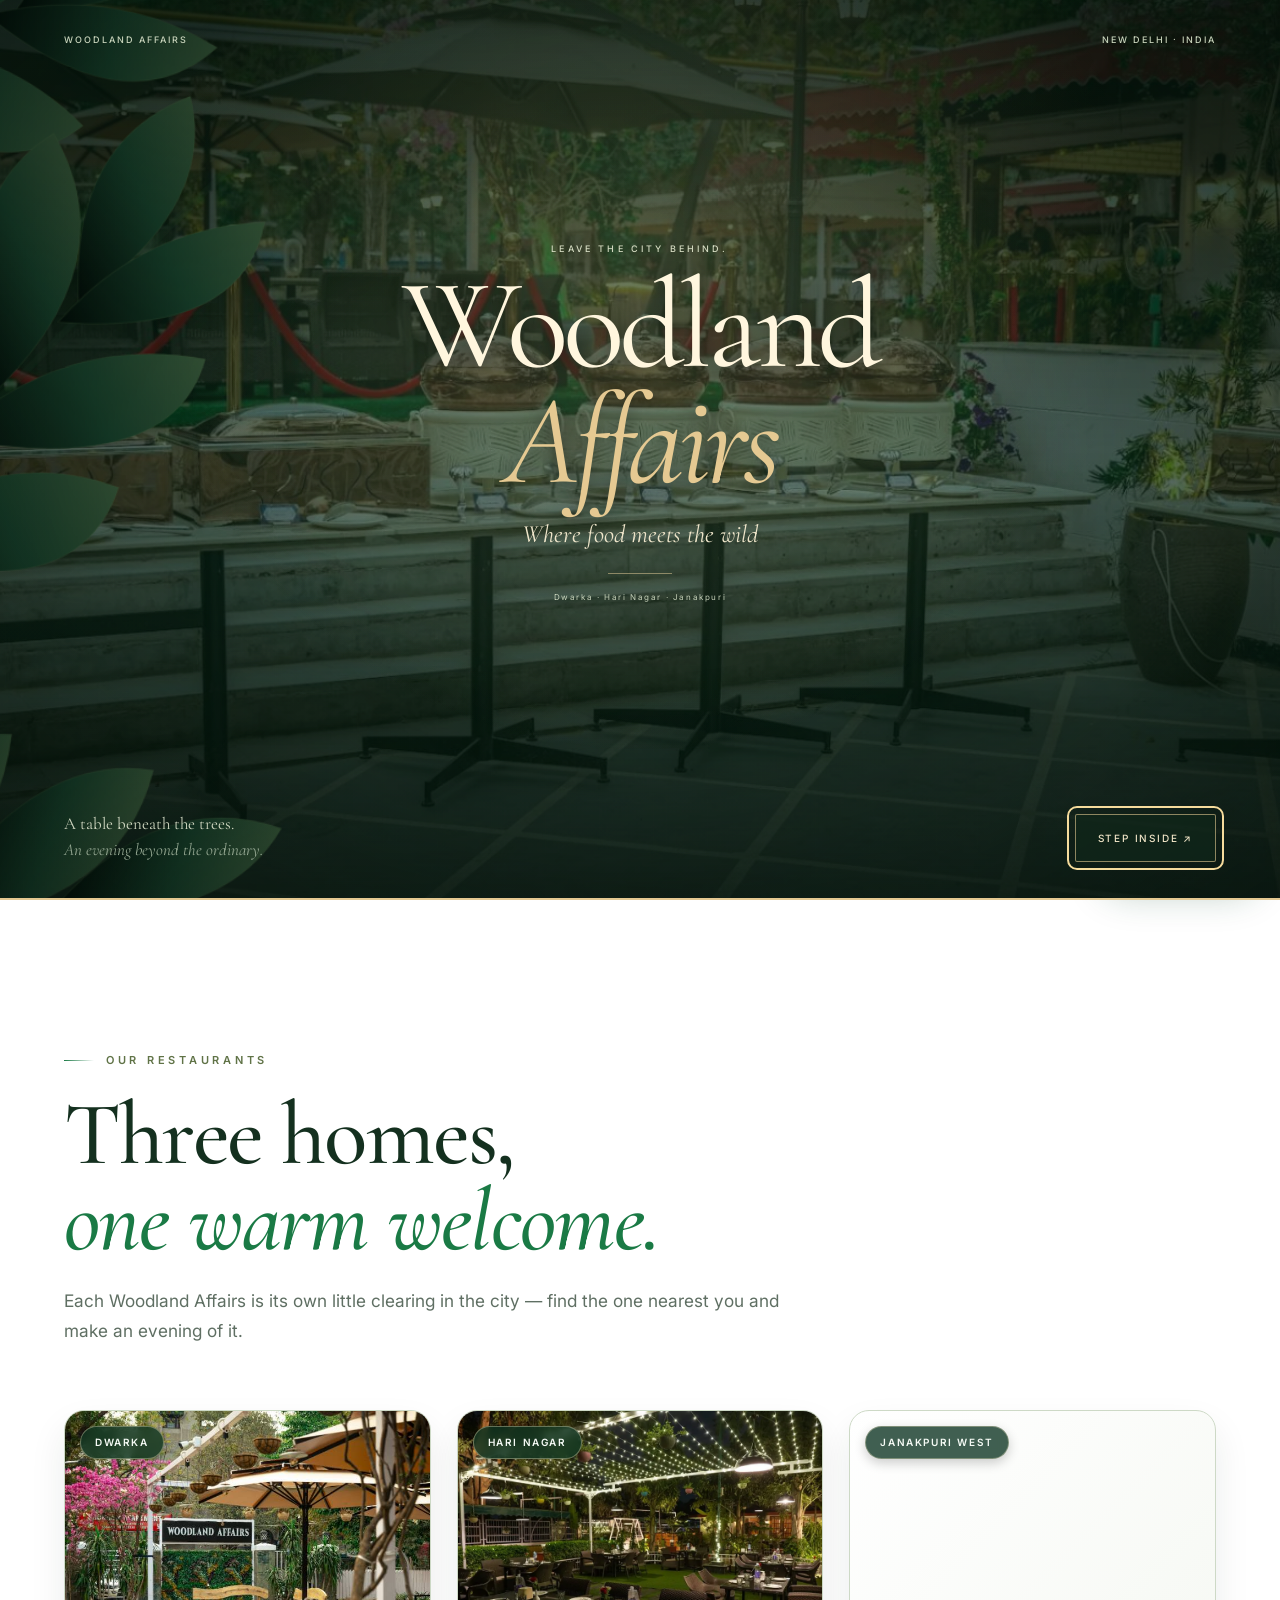
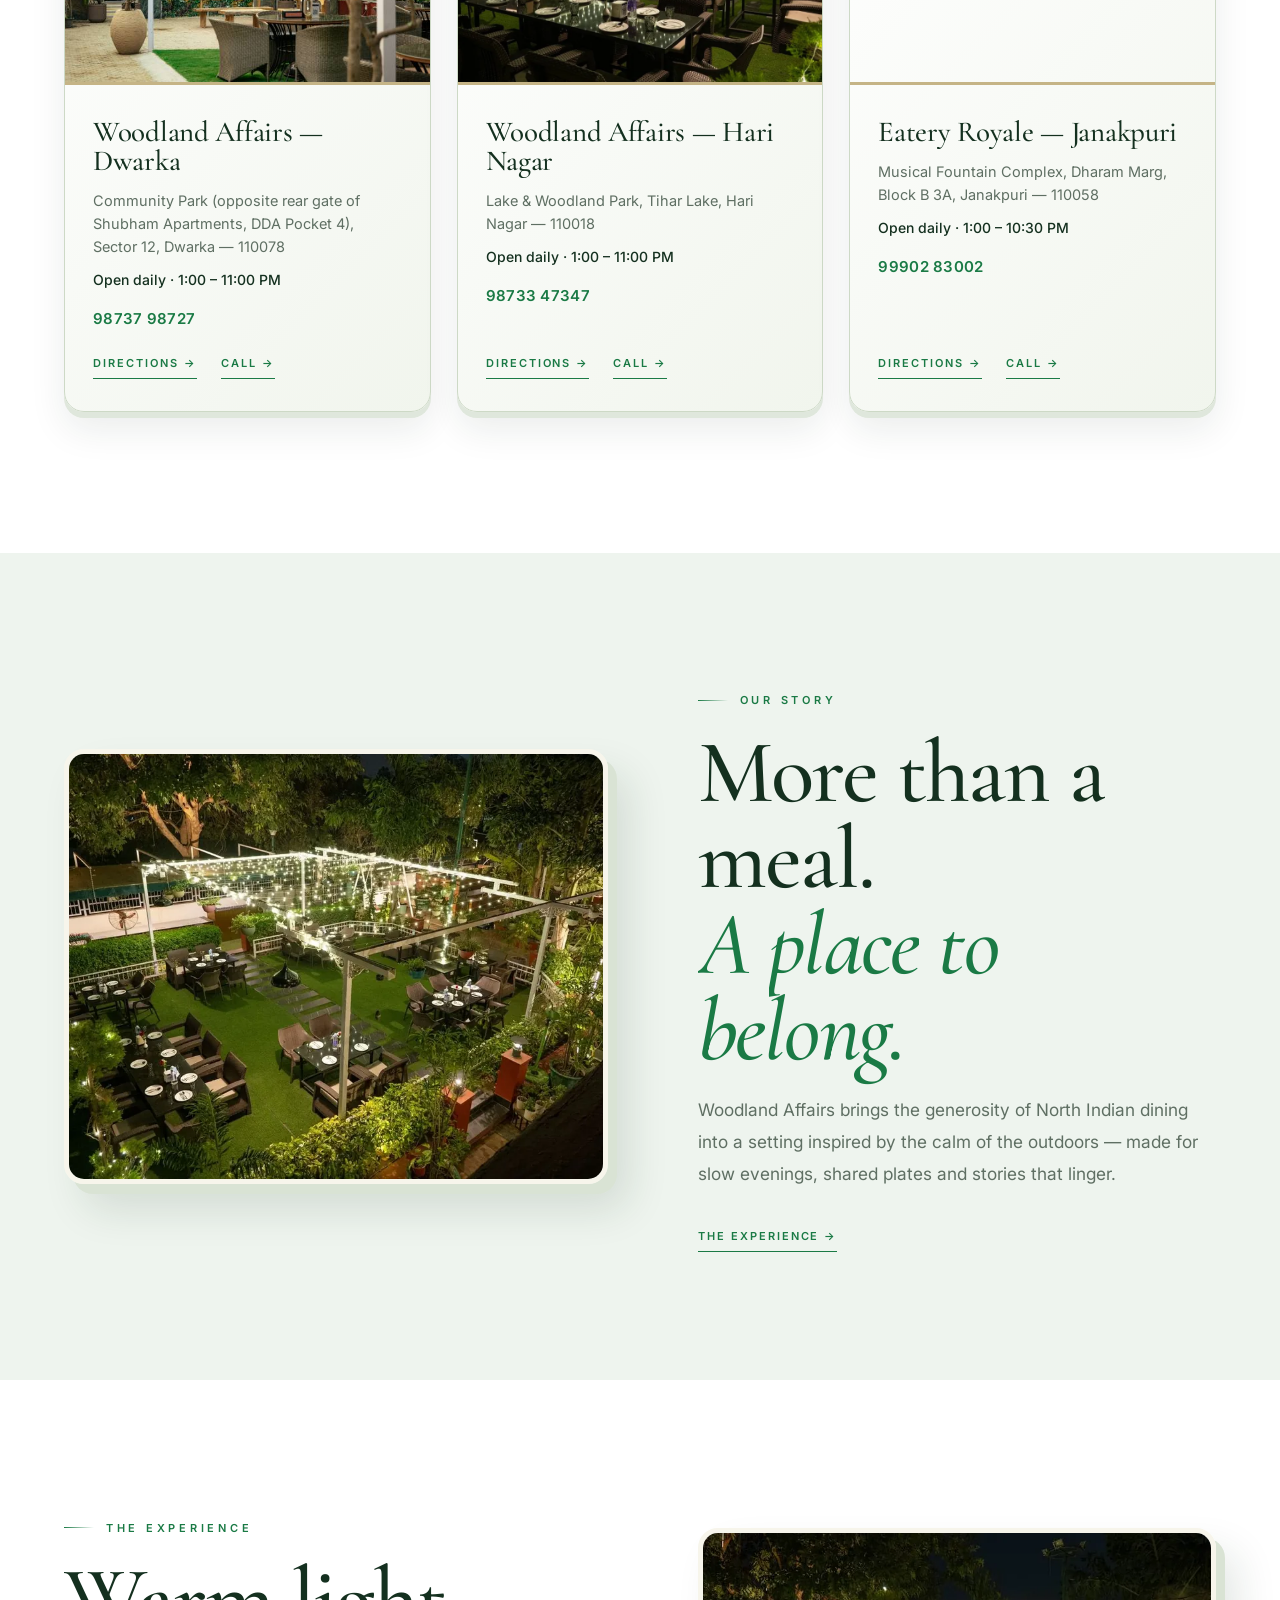
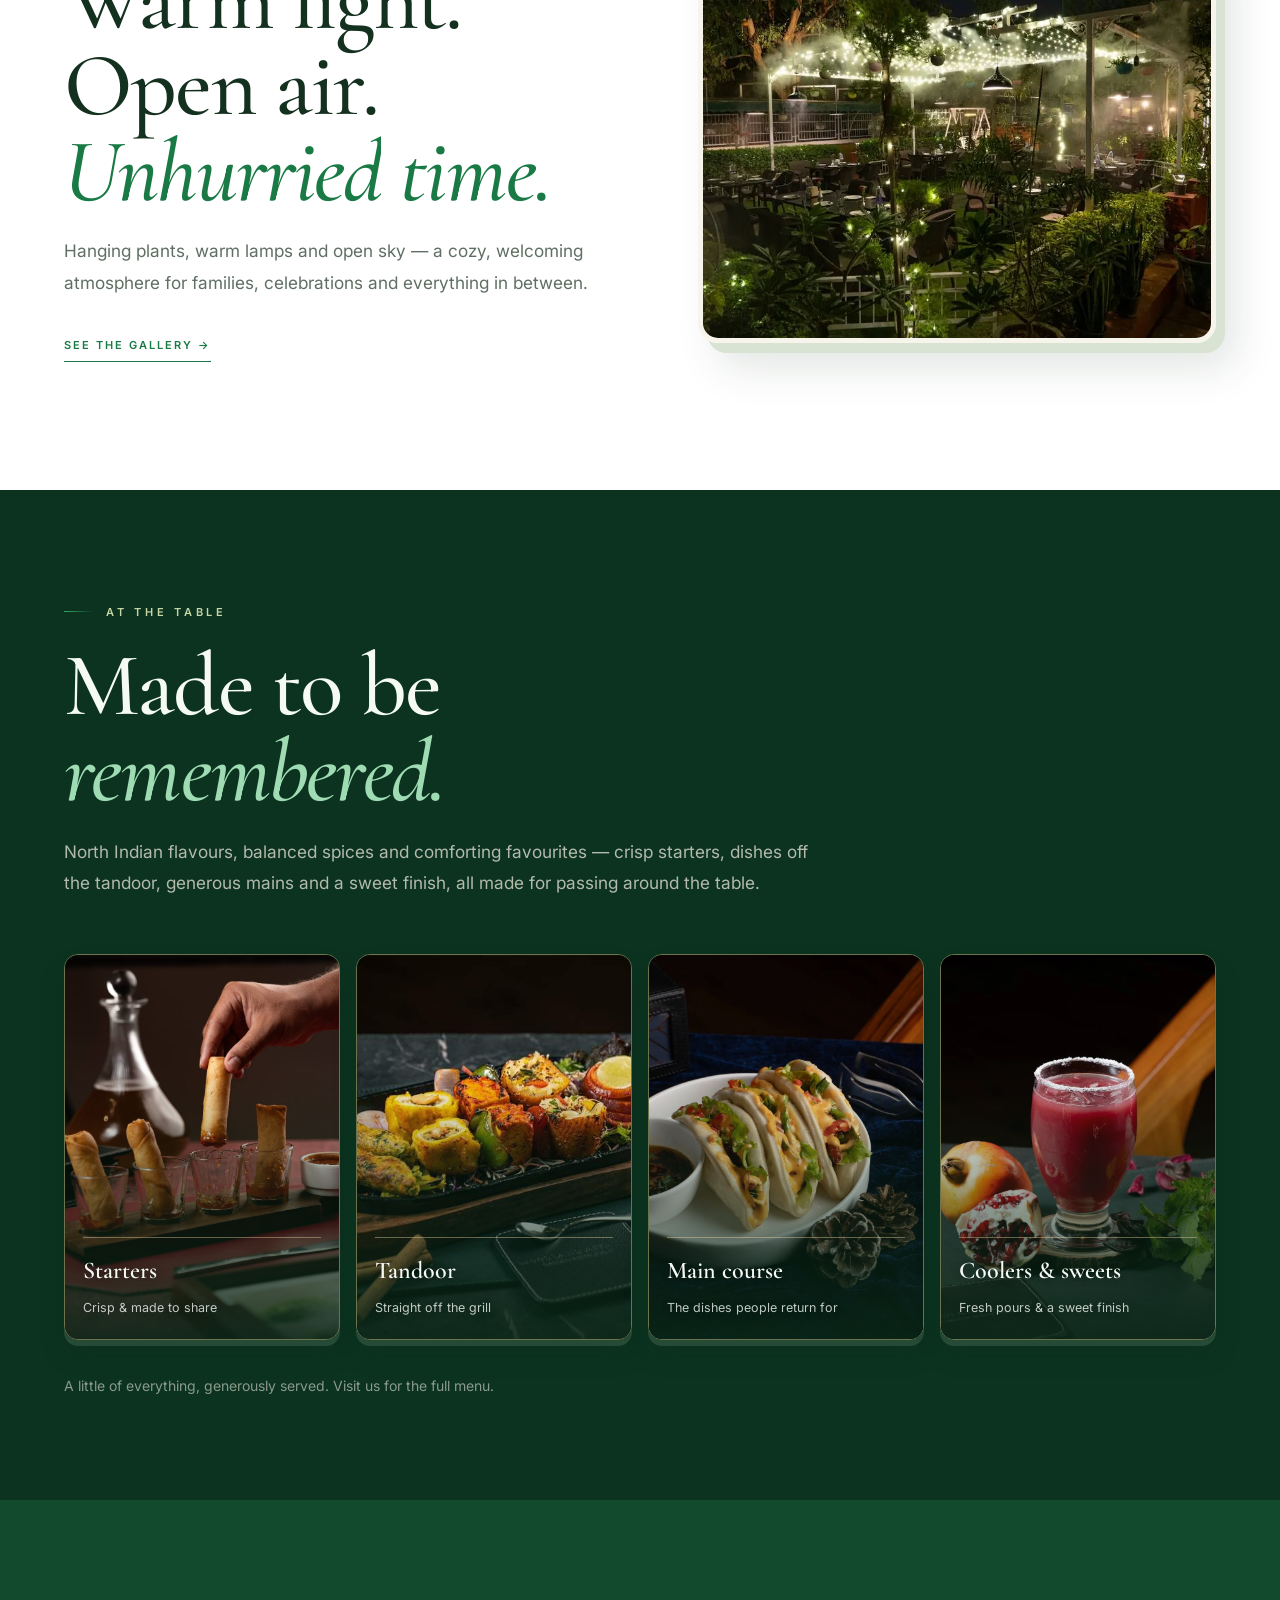
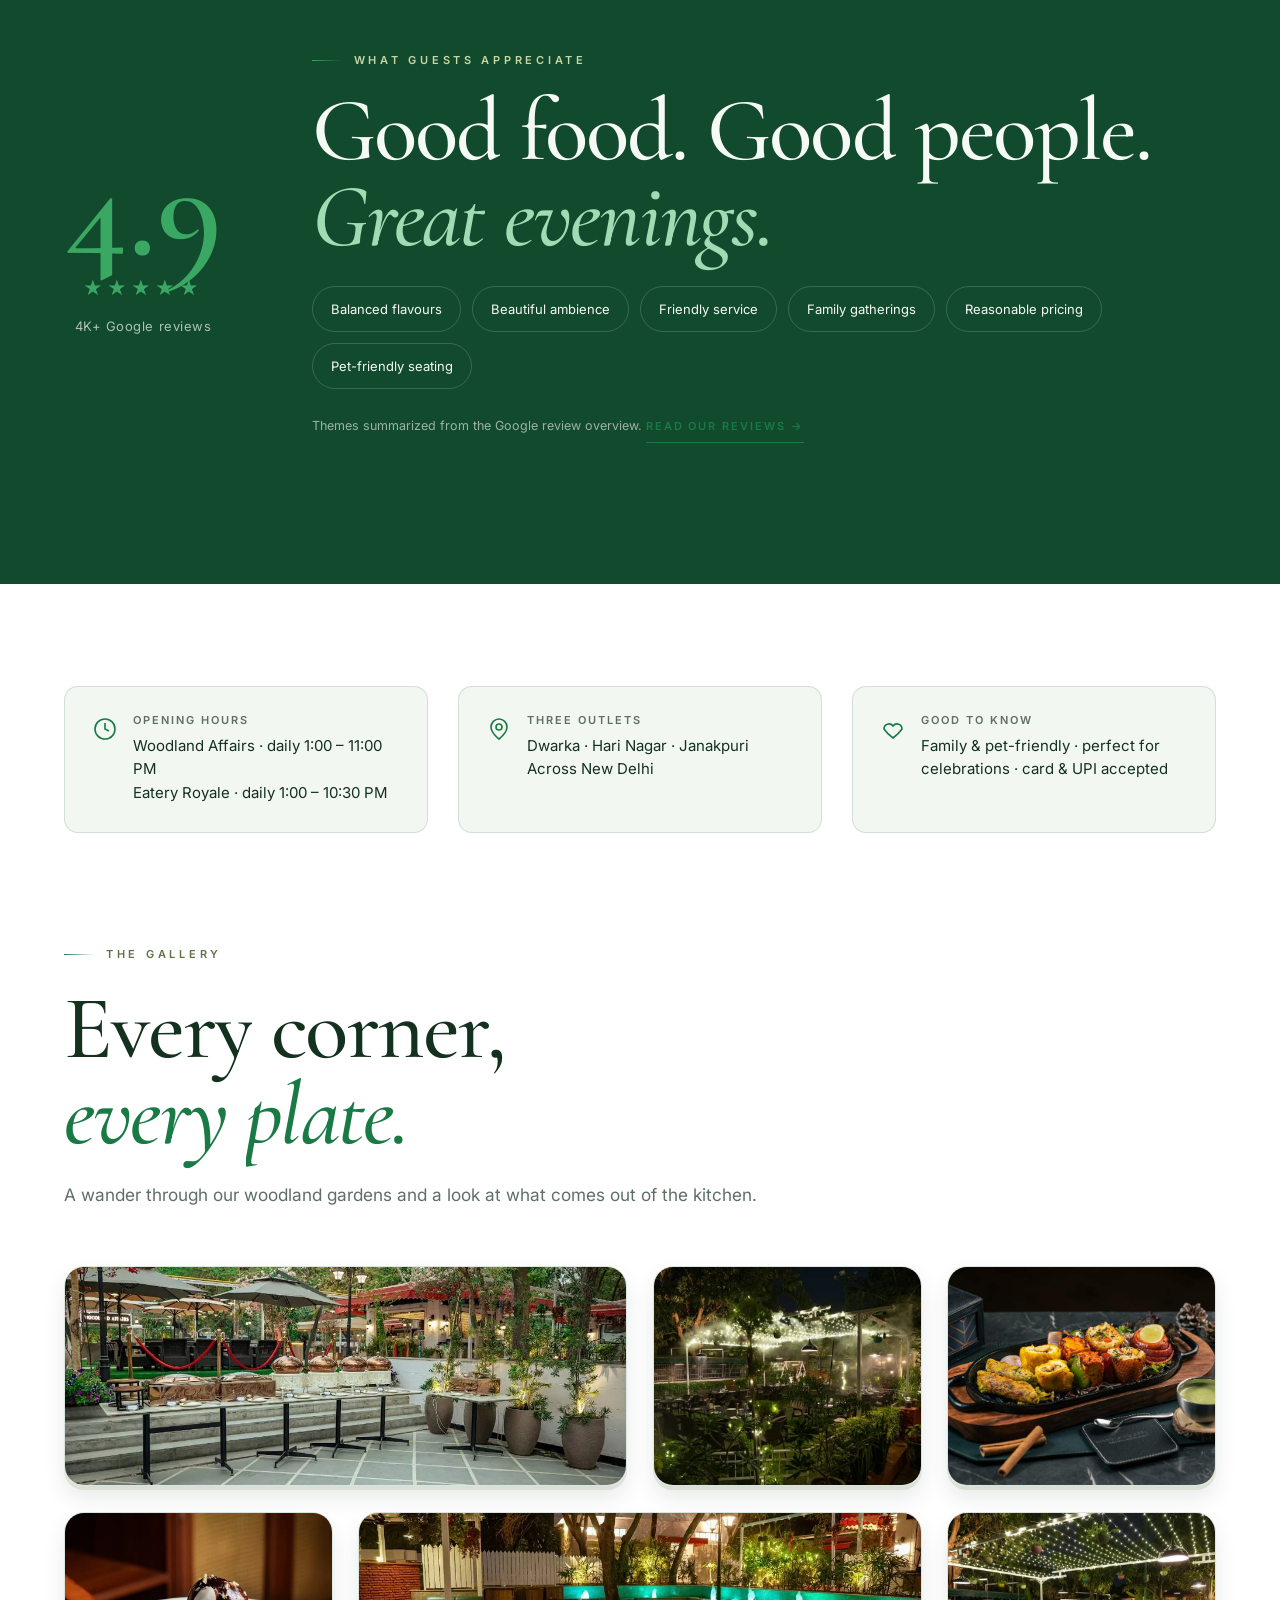
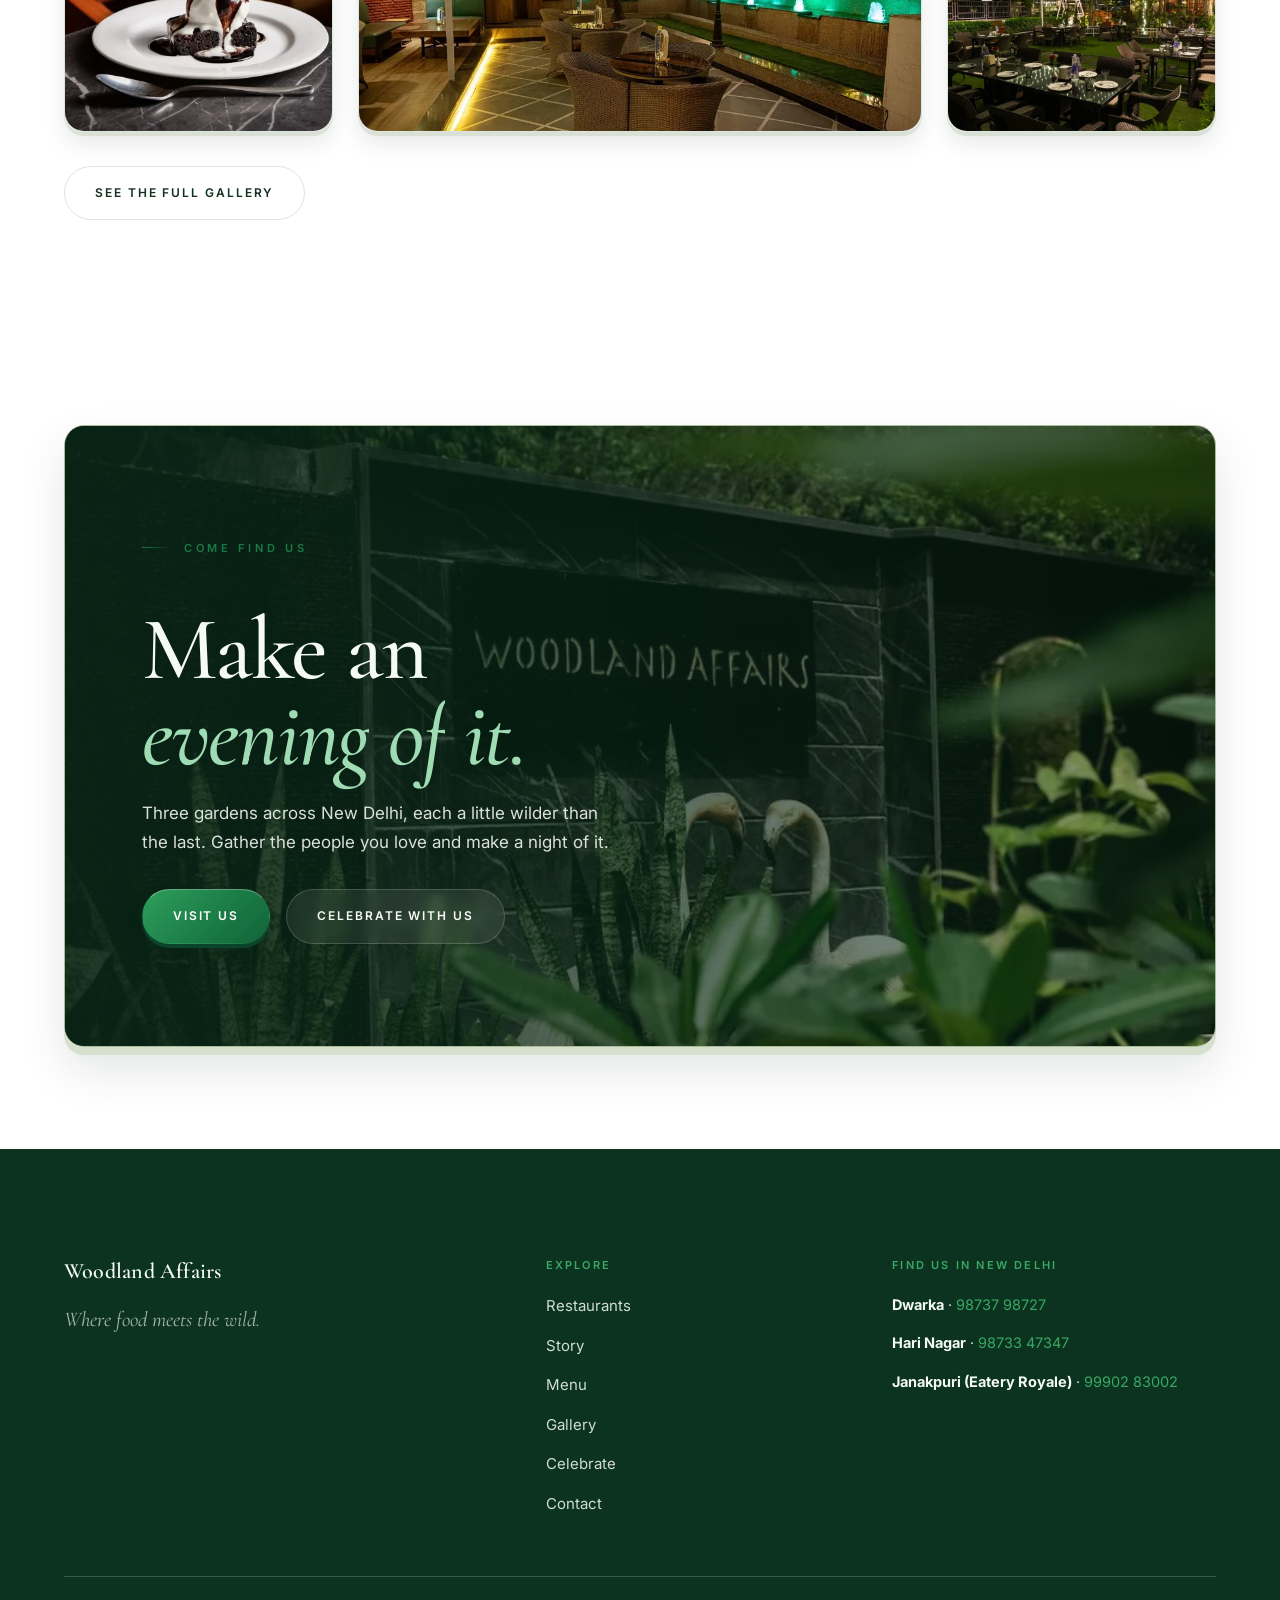
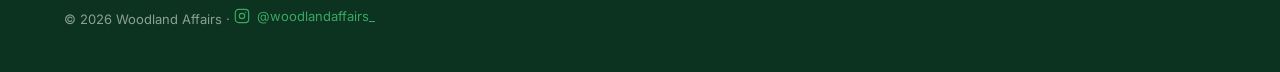
==== commit 24862f10: "Improve menu book page turns" ====
--- a/index.html
+++ b/index.html
@@ -19,7 +19,7 @@
   <link rel="preconnect" href="https://fonts.gstatic.com" crossorigin />
   <link href="https://fonts.googleapis.com/css2?family=Cormorant+Garamond:ital,wght@0,400;0,500;0,600;0,700;1,400;1,500;1,600&family=Inter:wght@400;500;600;700&display=swap" rel="stylesheet" media="print" onload="this.media='all'" /><noscript><link href="https://fonts.googleapis.com/css2?family=Cormorant+Garamond:ital,wght@0,400;0,500;0,600;0,700;1,400;1,500;1,600&family=Inter:wght@400;500;600;700&display=swap" rel="stylesheet" /></noscript>
   <script>document.documentElement.className += " js";</script>
-  <link rel="stylesheet" href="theme.css?v=20261002-audit" />
+  <link rel="stylesheet" href="theme.css?v=20261002-focus" />
 
   <!-- Local SEO structured data (3 outlets) -->
   <script type="application/ld+json">
@@ -330,8 +330,8 @@
     <span>Chat with us</span>
   </a>
 
-  <script src="intro.js?v=20261002-audit"></script>
-  <script src="app.js?v=20261002-audit"></script>
+  <script src="intro.js?v=20261002-focus"></script>
+  <script src="app.js?v=20261002-focus"></script>
   <script src="cinematic.js?v=20261002-audit"></script>
 </body>
 </html>
--- a/theme.css
+++ b/theme.css
@@ -379,3 +379,7 @@
 @media (hover:none) and (pointer:coarse) {
   .nav.solid,.nav.always-solid { background:#0b3320; -webkit-backdrop-filter:none; backdrop-filter:none; }
 }
+
+/* Touch/browser focus restoration must not put a box around the wordmark. */
+.brand:focus { outline:none; }
+.keyboard-navigation .brand:focus-visible { outline:2px solid var(--brass-2); outline-offset:6px; border-radius:2px; }
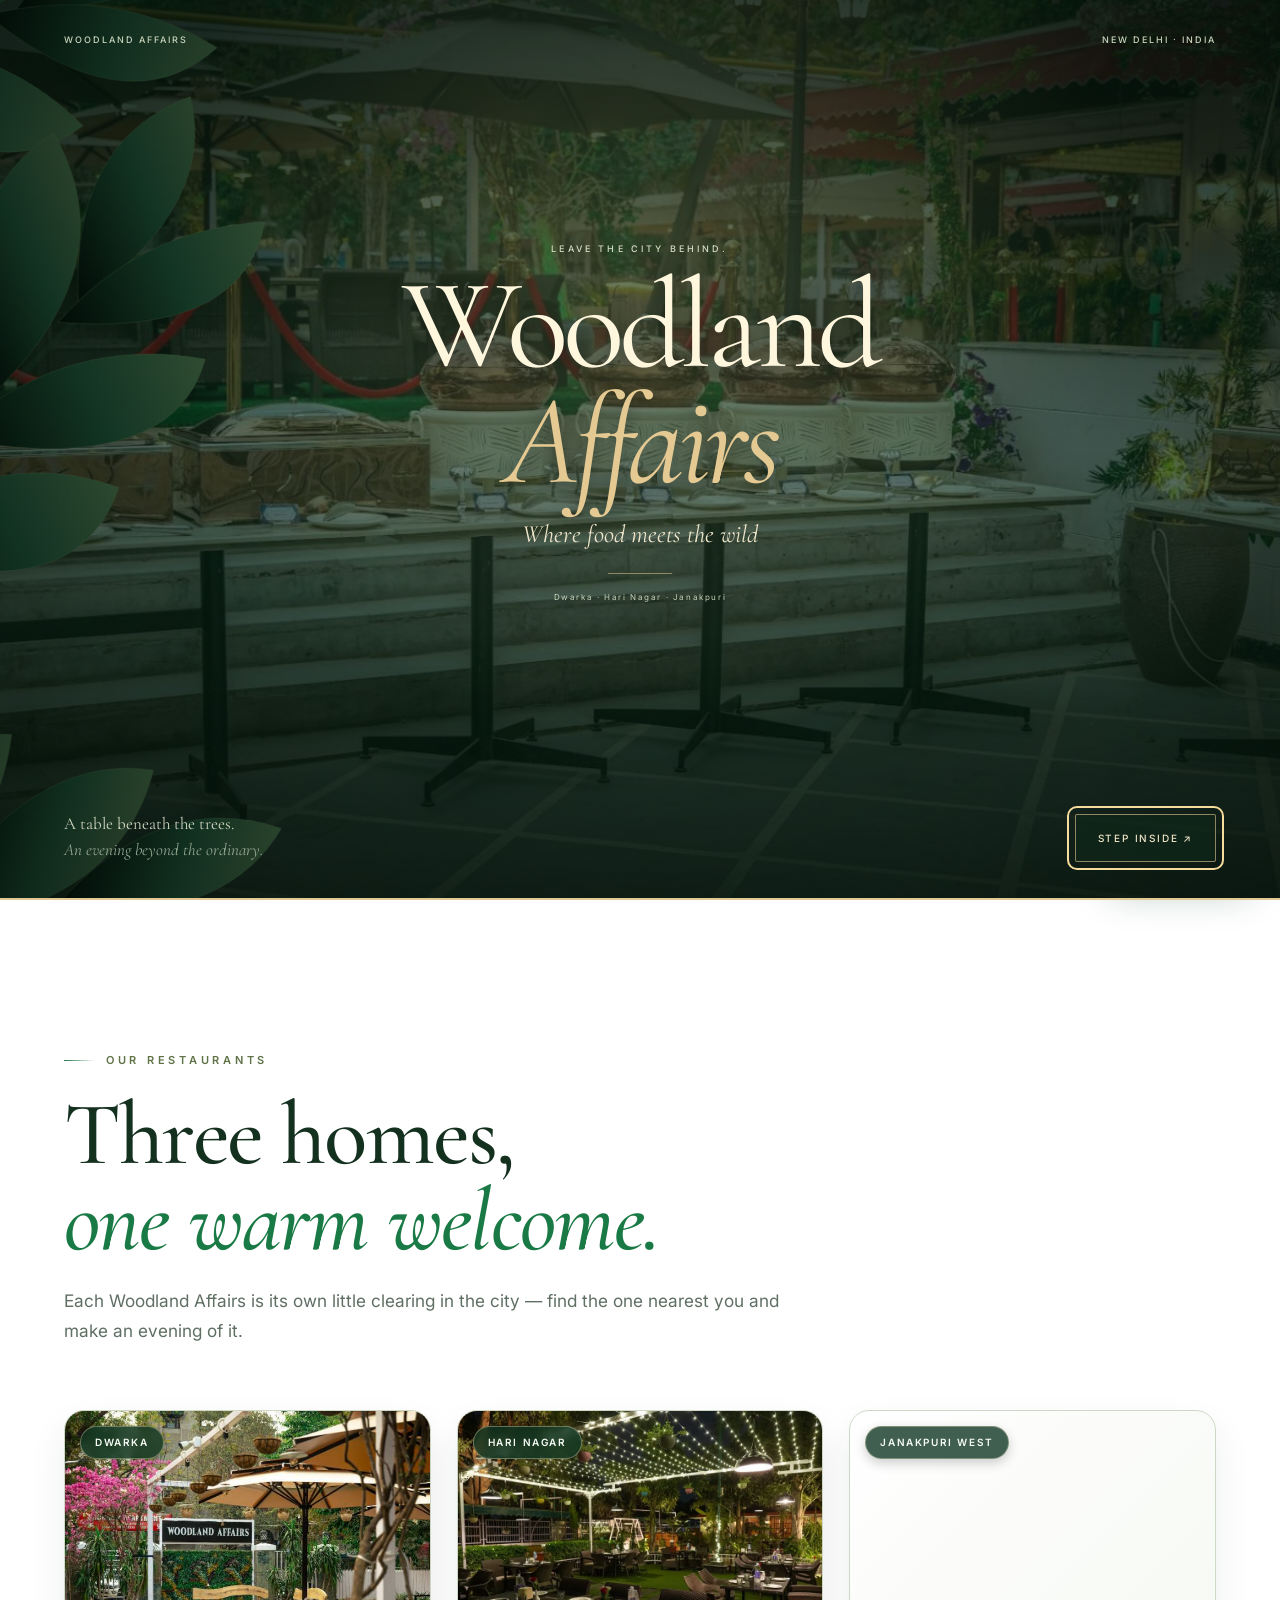
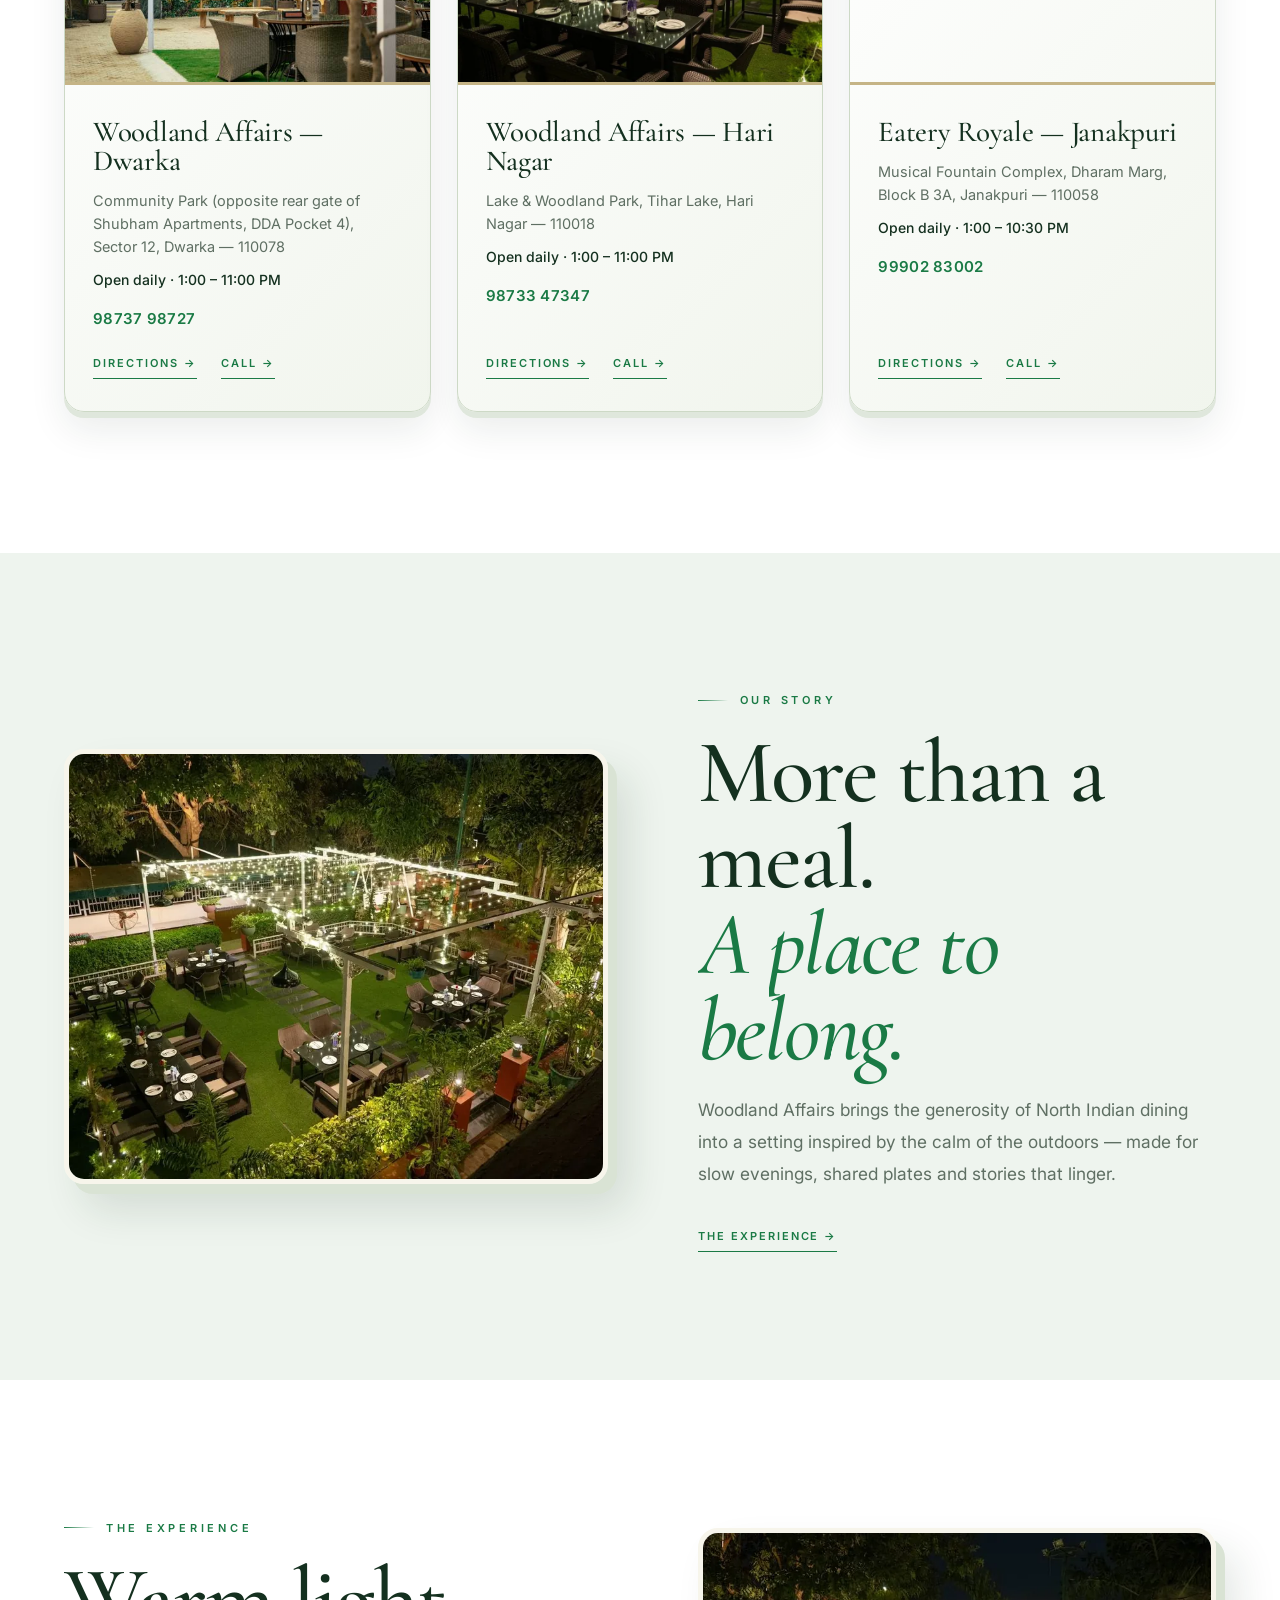
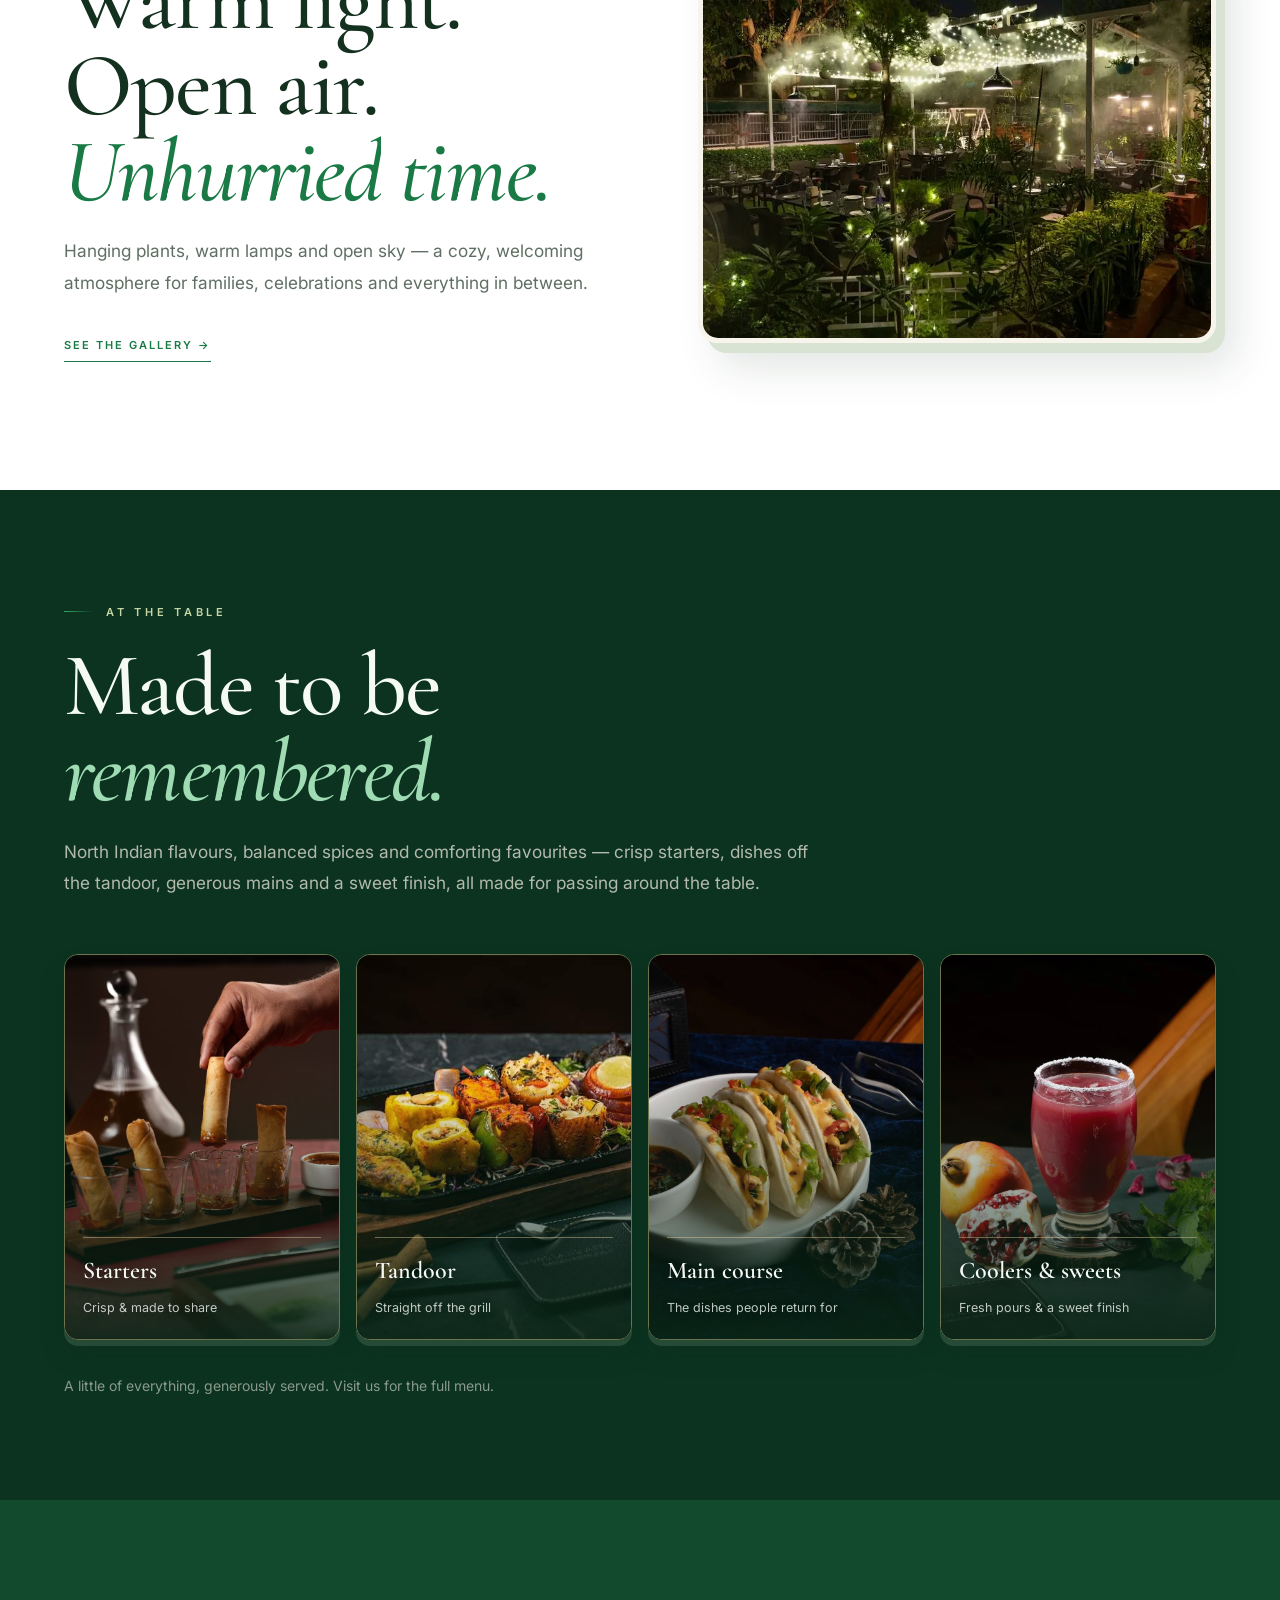
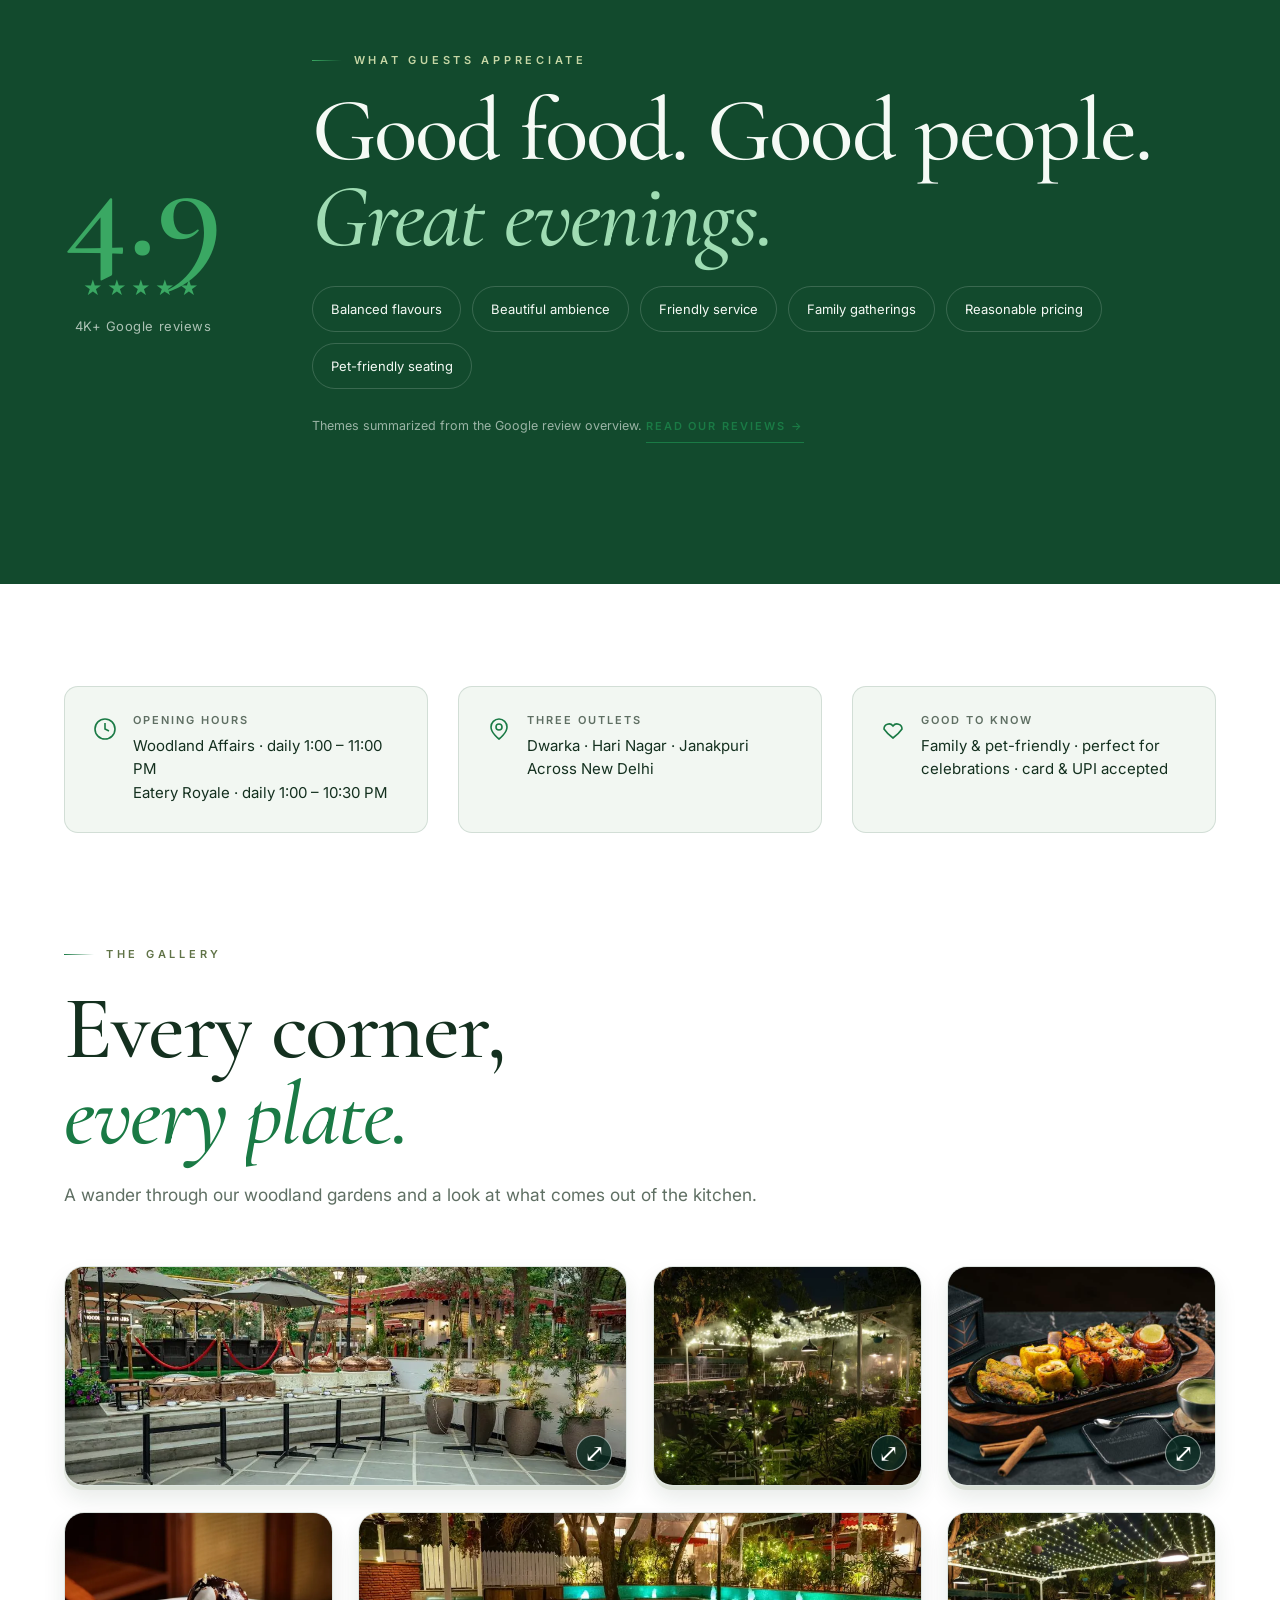
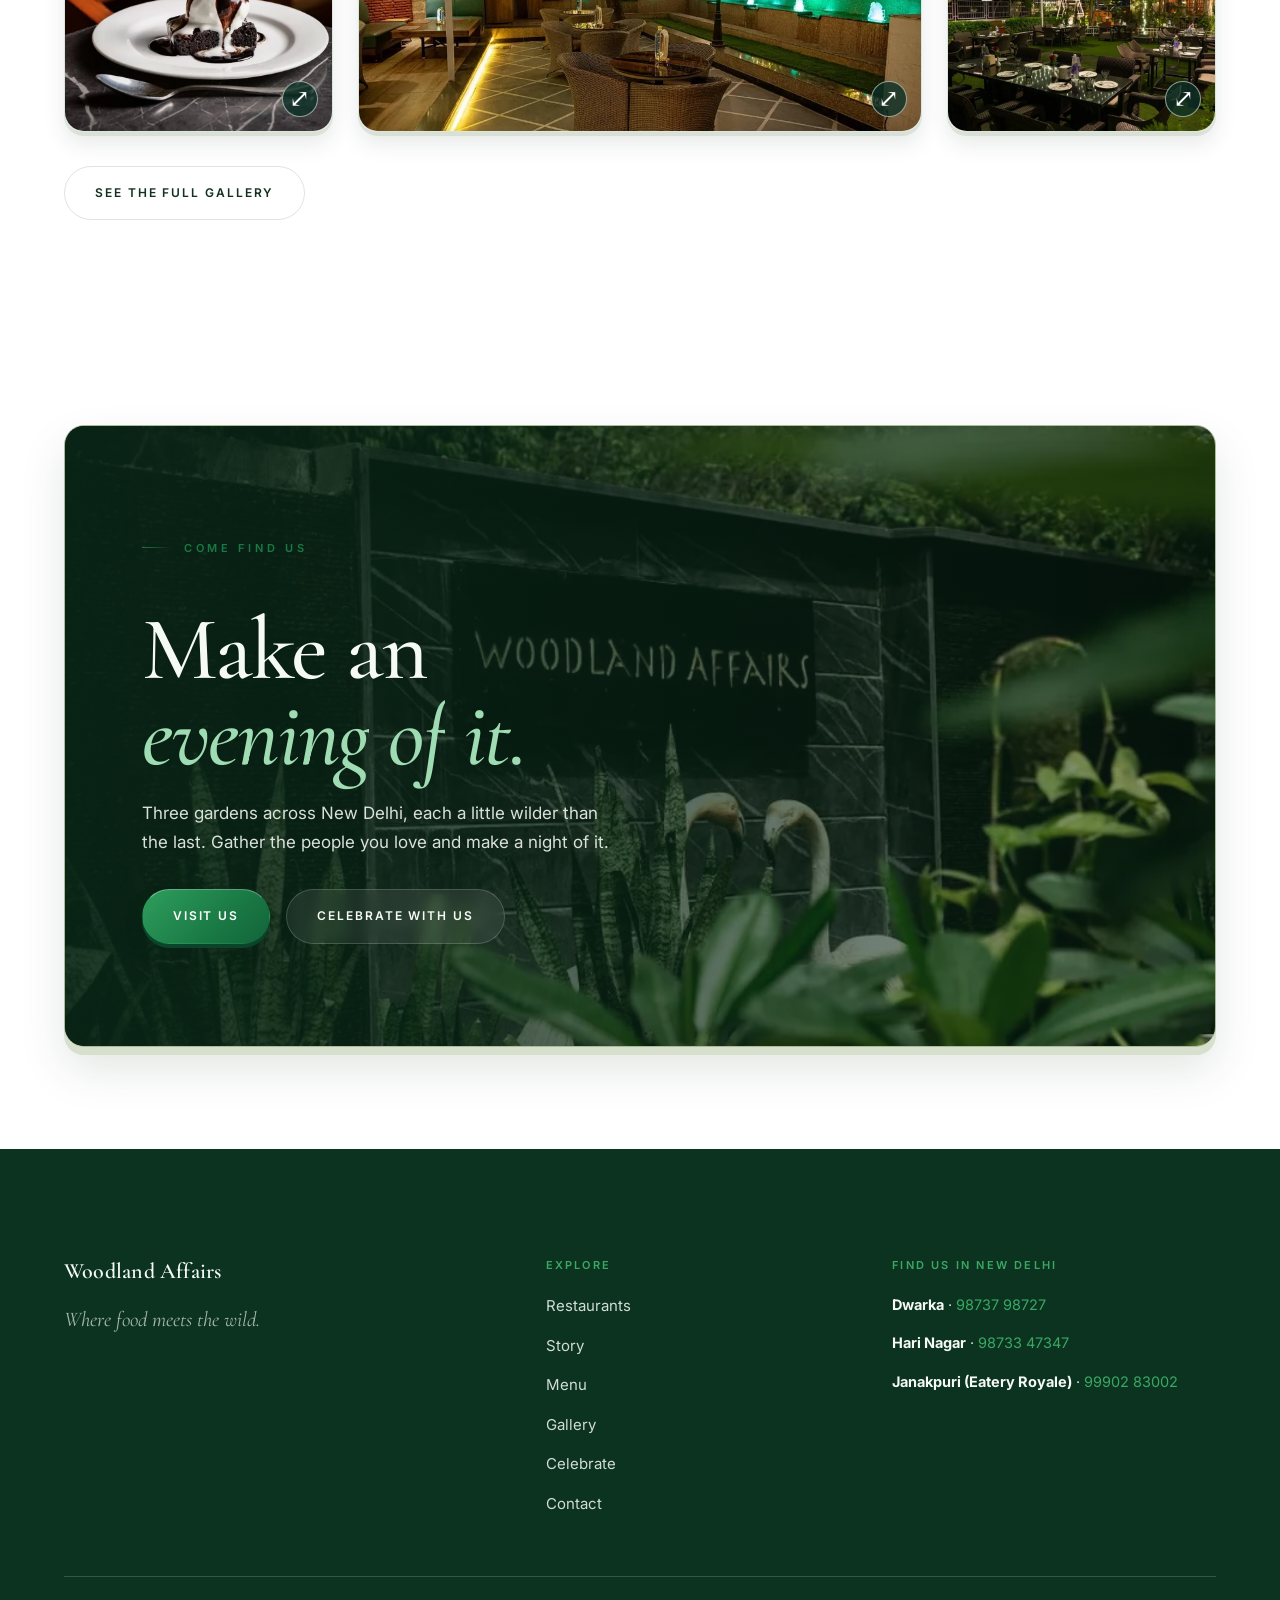
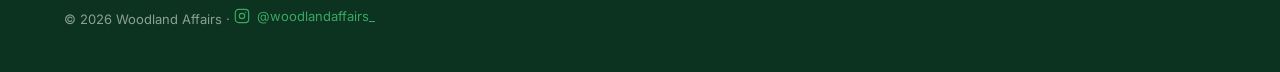
==== commit 82b7e728: "Improve menu book page turns" ====
--- a/index.html
+++ b/index.html
@@ -34,6 +34,7 @@
   <link rel="stylesheet" href="depth.css?v=20261002-audit" />
   <link rel="stylesheet" href="intro.css?v=20261002-audit" />
   <link rel="stylesheet" href="cinematic.css?v=20261002-audit" />
+  <link rel="stylesheet" href="photo-viewer.css?v=20261002" />
 </head>
 <body>
 
@@ -333,5 +334,6 @@
   <script src="intro.js?v=20261002-focus"></script>
   <script src="app.js?v=20261002-focus"></script>
   <script src="cinematic.js?v=20261002-audit"></script>
+  <script src="photo-viewer.js?v=20261002-static-only"></script>
 </body>
 </html>
--- a/photo-viewer.css
+++ b/photo-viewer.css
@@ -0,0 +1,15 @@
+.photo-zoom-host{position:relative}
+.photo-zoom{position:absolute;inset:0;z-index:5;display:block;width:100%;height:100%;padding:0;border:0;background:transparent;color:#fff;cursor:zoom-in;border-radius:inherit;-webkit-tap-highlight-color:transparent}
+.photo-zoom span{position:absolute;right:14px;bottom:14px;display:grid;place-items:center;width:36px;height:36px;border:1px solid #fff8;border-radius:50%;background:#0c3025c9;font-size:25px;line-height:1}
+.photo-zoom:focus-visible{outline:3px solid #d9bd80;outline-offset:-5px}
+body.photo-open{overflow:hidden}
+.photo-viewer{position:fixed;inset:0;width:100%;height:100%;max-width:none;max-height:none;margin:0;border:0;padding:70px 24px 35px;background:transparent;color:#f7f1e4;overflow:hidden}
+.photo-viewer[open]{display:flex;flex-direction:column;align-items:center;justify-content:center;gap:18px}
+.photo-viewer::backdrop{background:#04140eef}
+.photo-viewer__image{display:block;flex:none;width:auto;height:auto;max-width:min(1100px,100%);max-height:calc(100dvh - 165px);object-fit:contain;border-radius:10px;box-shadow:0 20px 75px #0006;transform-origin:center;will-change:transform}
+.photo-viewer__caption{max-width:850px;text-align:center;font-size:13px;line-height:1.5;color:#e3e8d8;max-height:60px;overflow:auto}
+.photo-viewer__close{position:absolute;top:max(16px,env(safe-area-inset-top));right:20px;z-index:2;width:48px;height:48px;border:1px solid #e5e9dc66;border-radius:50%;background:#173c2c;color:#fff7e7;font-size:32px;cursor:pointer}
+.photo-viewer__close:focus-visible{outline:2px solid #e3c887;outline-offset:4px}
+.photo-viewer.is-closing .photo-viewer__caption,.photo-viewer.is-closing .photo-viewer__close{opacity:0}
+@media(max-width:600px){.photo-viewer{padding-inline:14px}.photo-viewer__caption{font-size:12px;padding-inline:12px}.photo-viewer__image{border-radius:7px}}
+@media(prefers-reduced-motion:reduce){.photo-viewer__image{will-change:auto}}
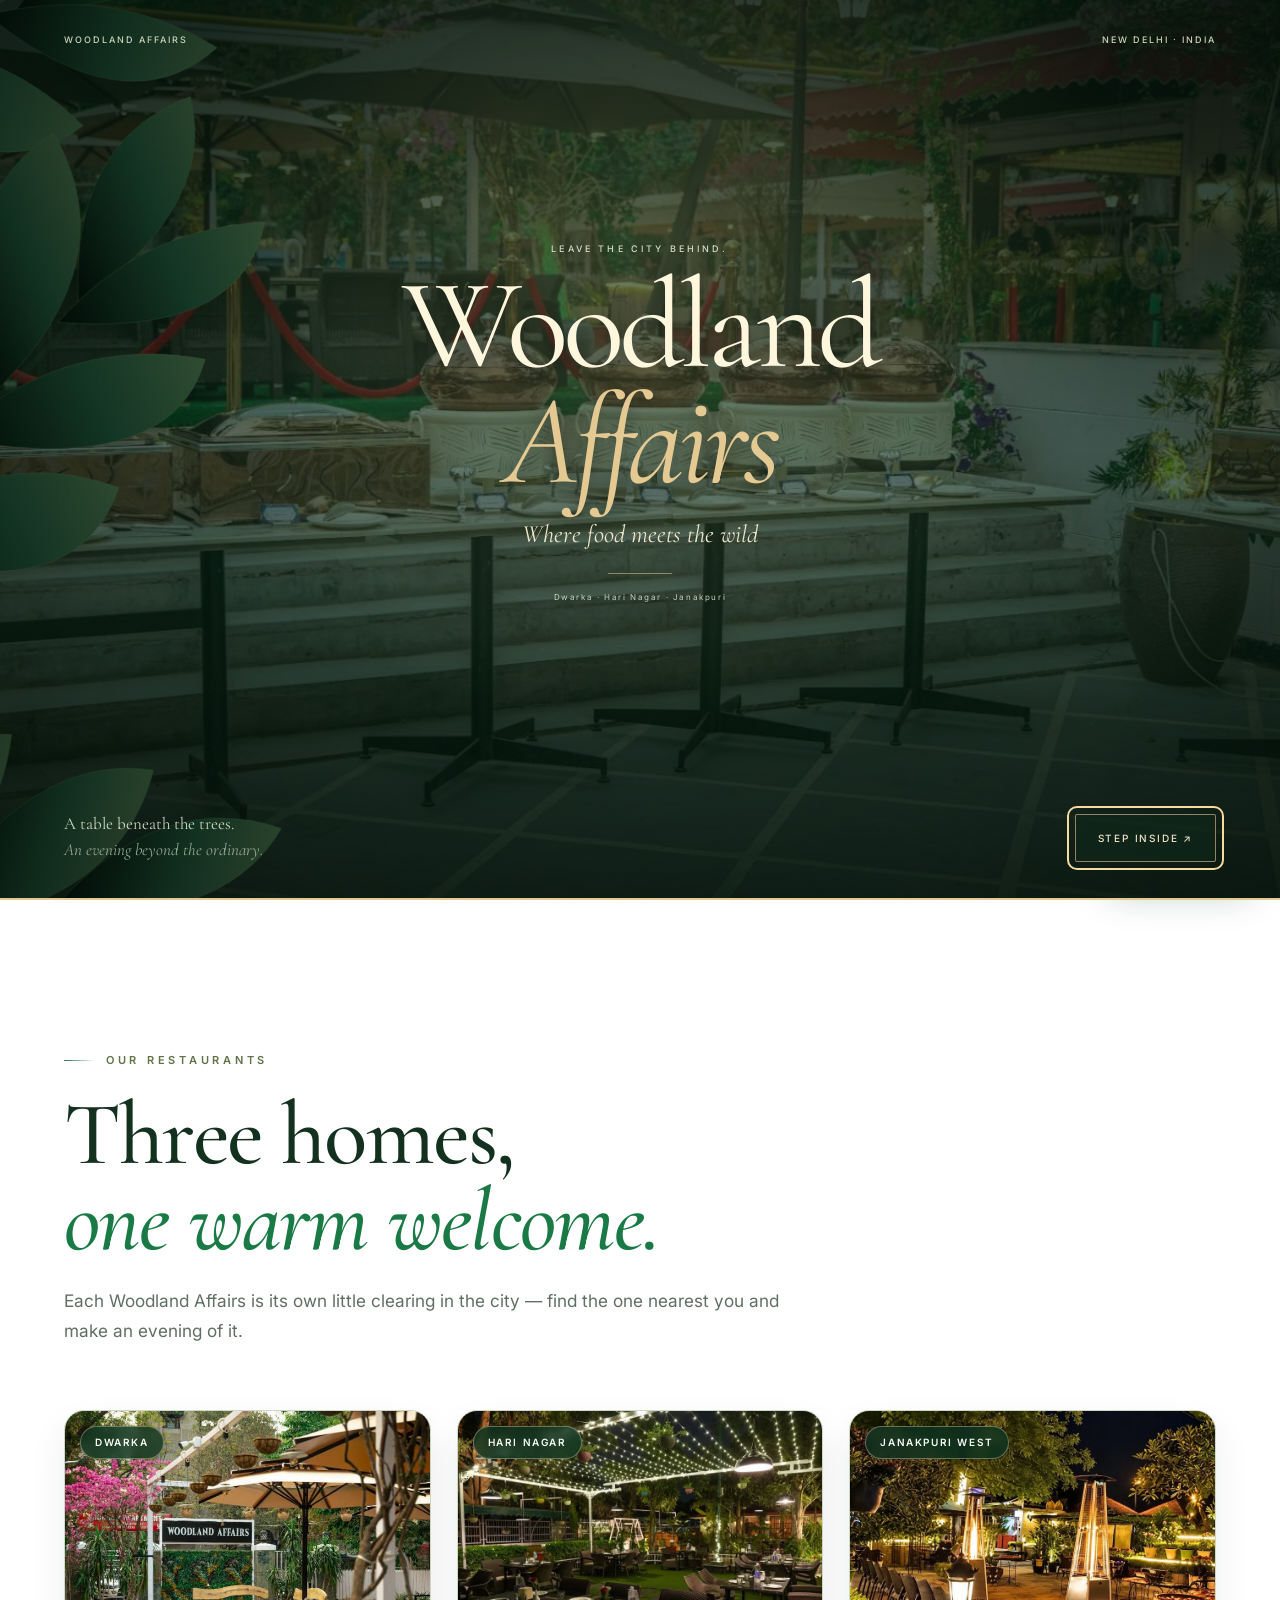
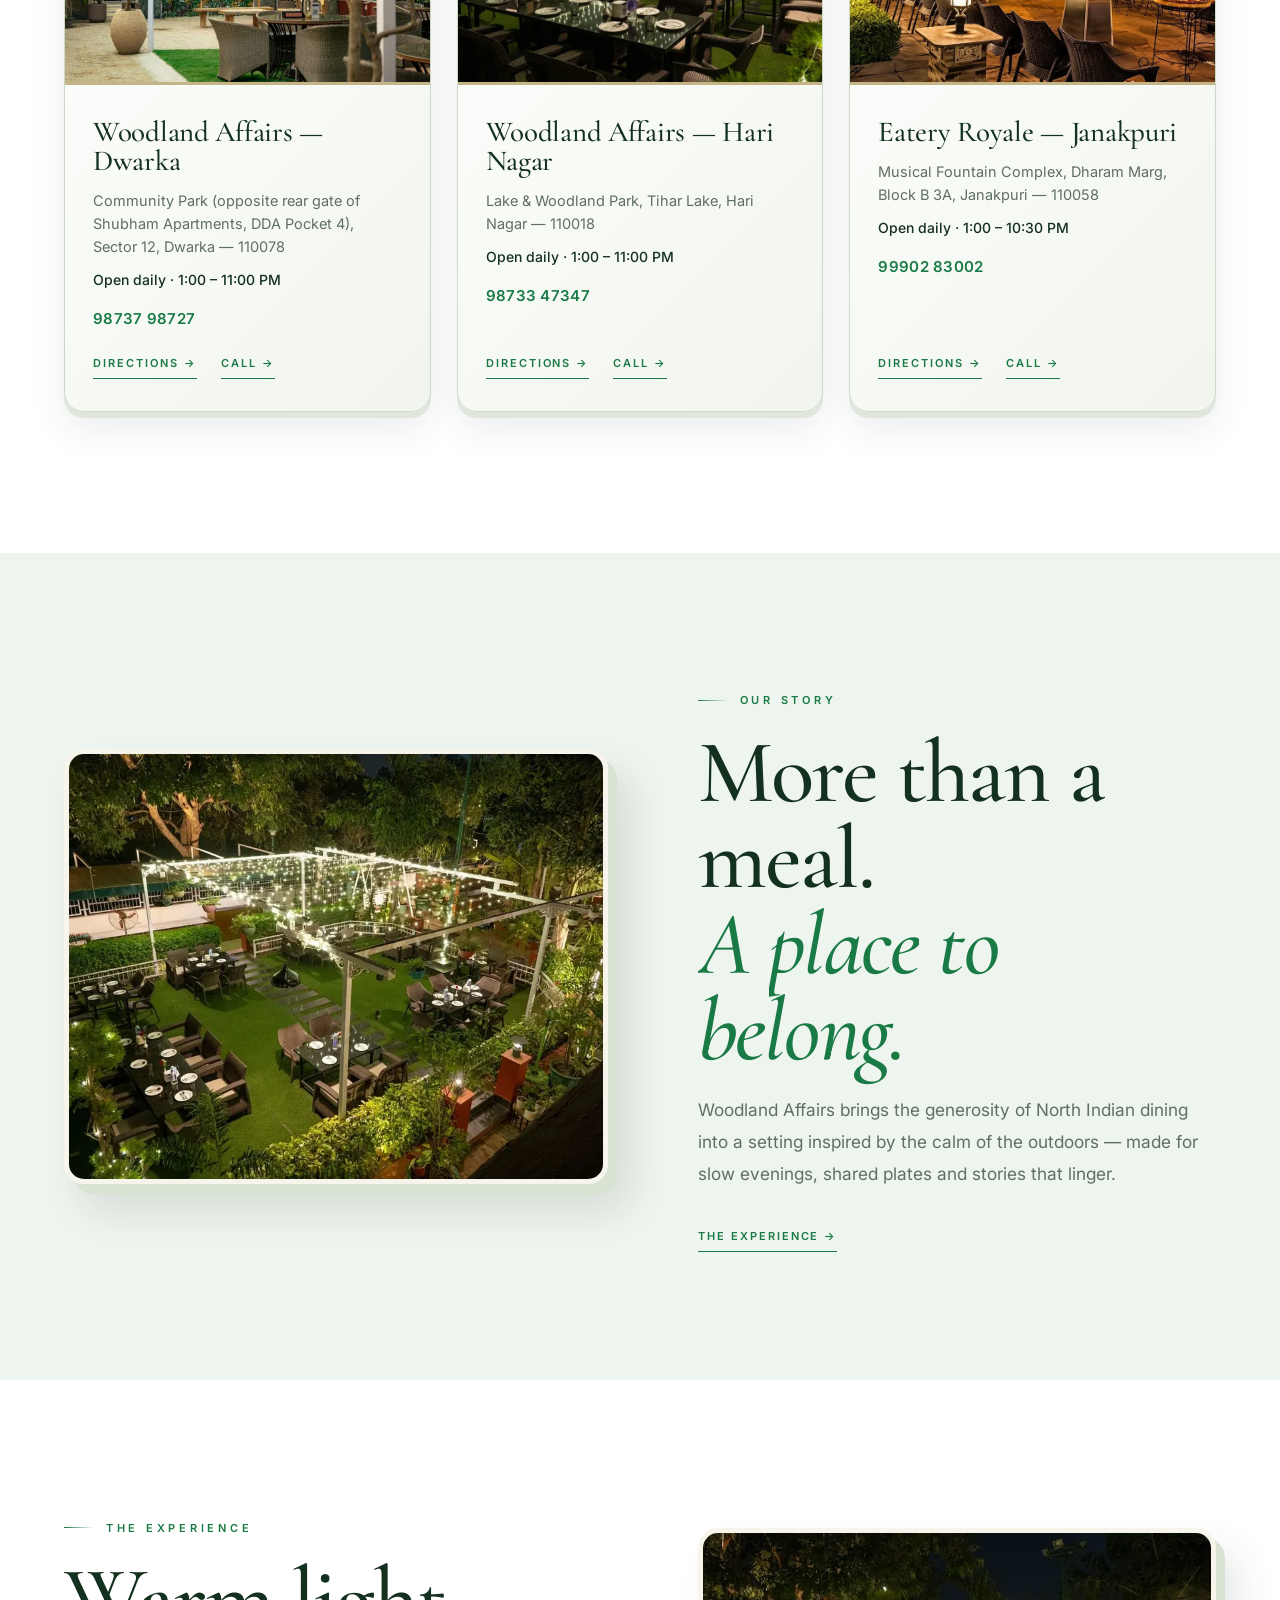
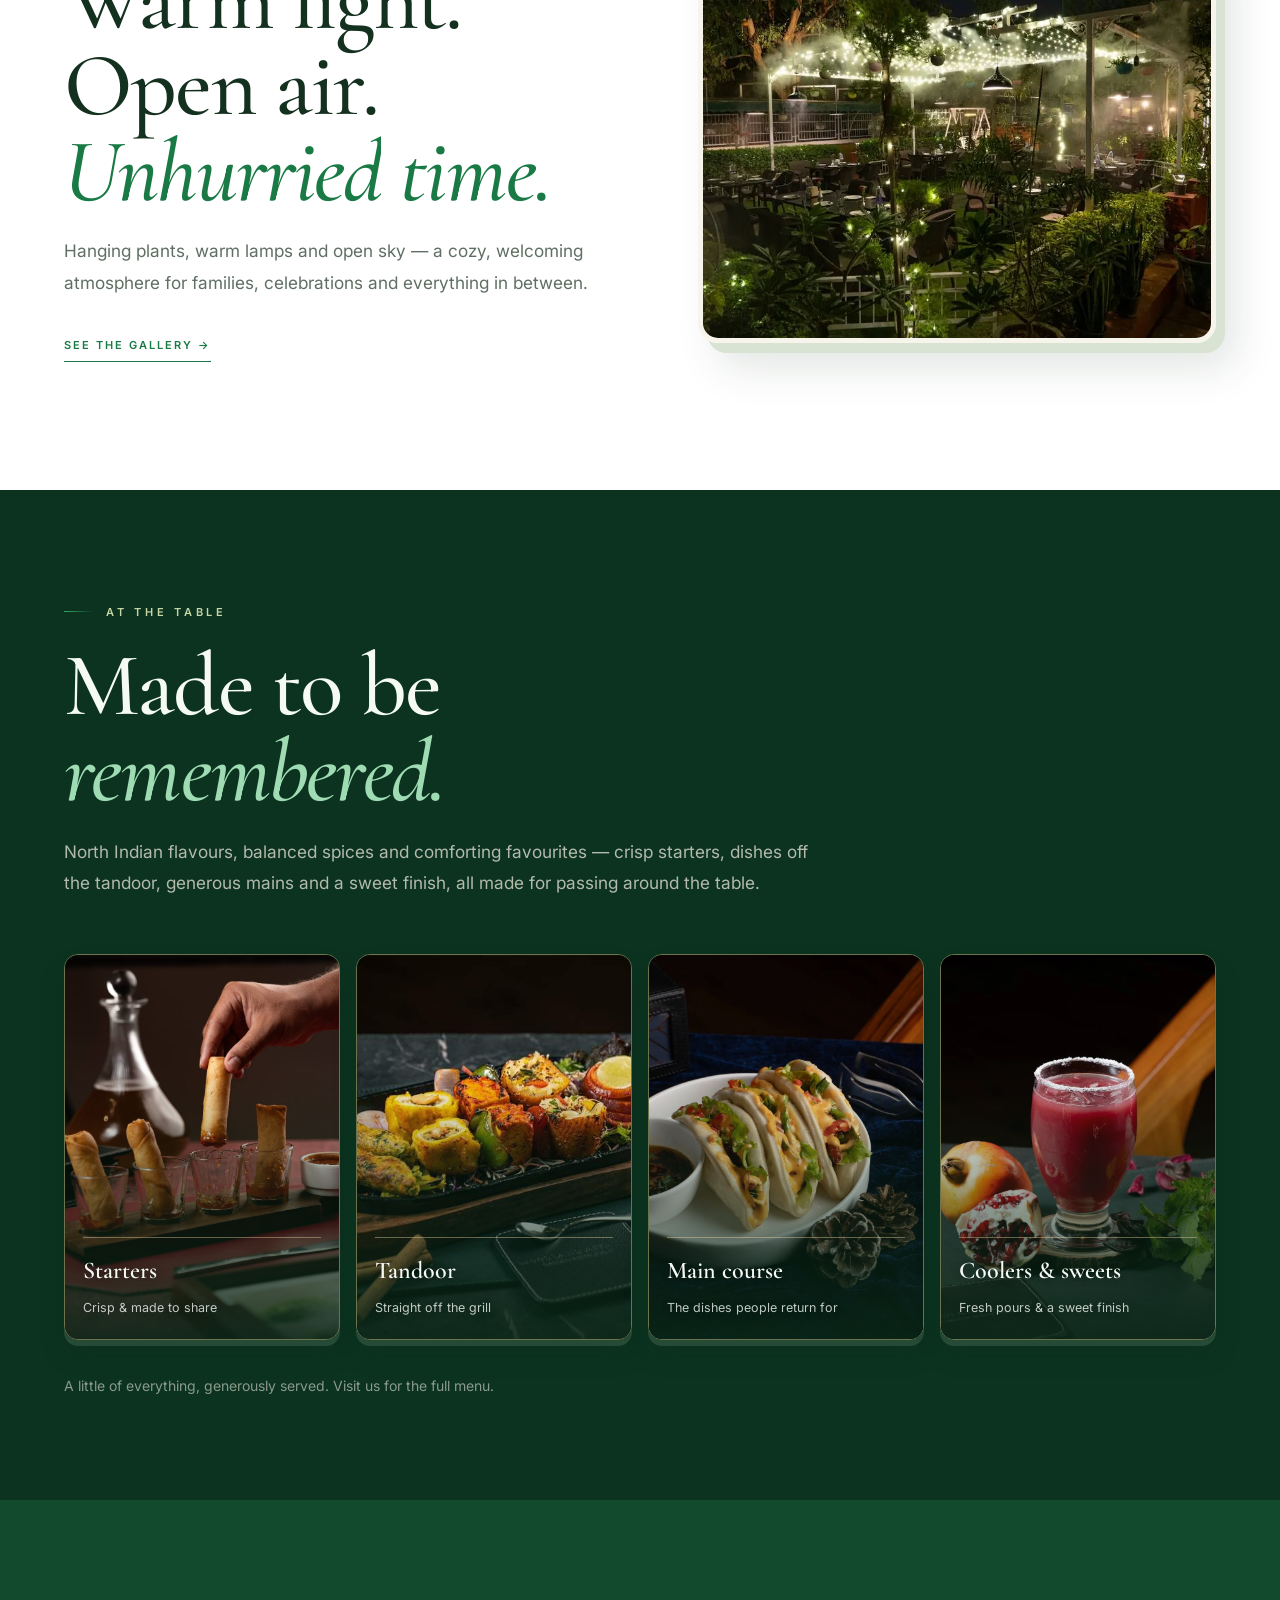
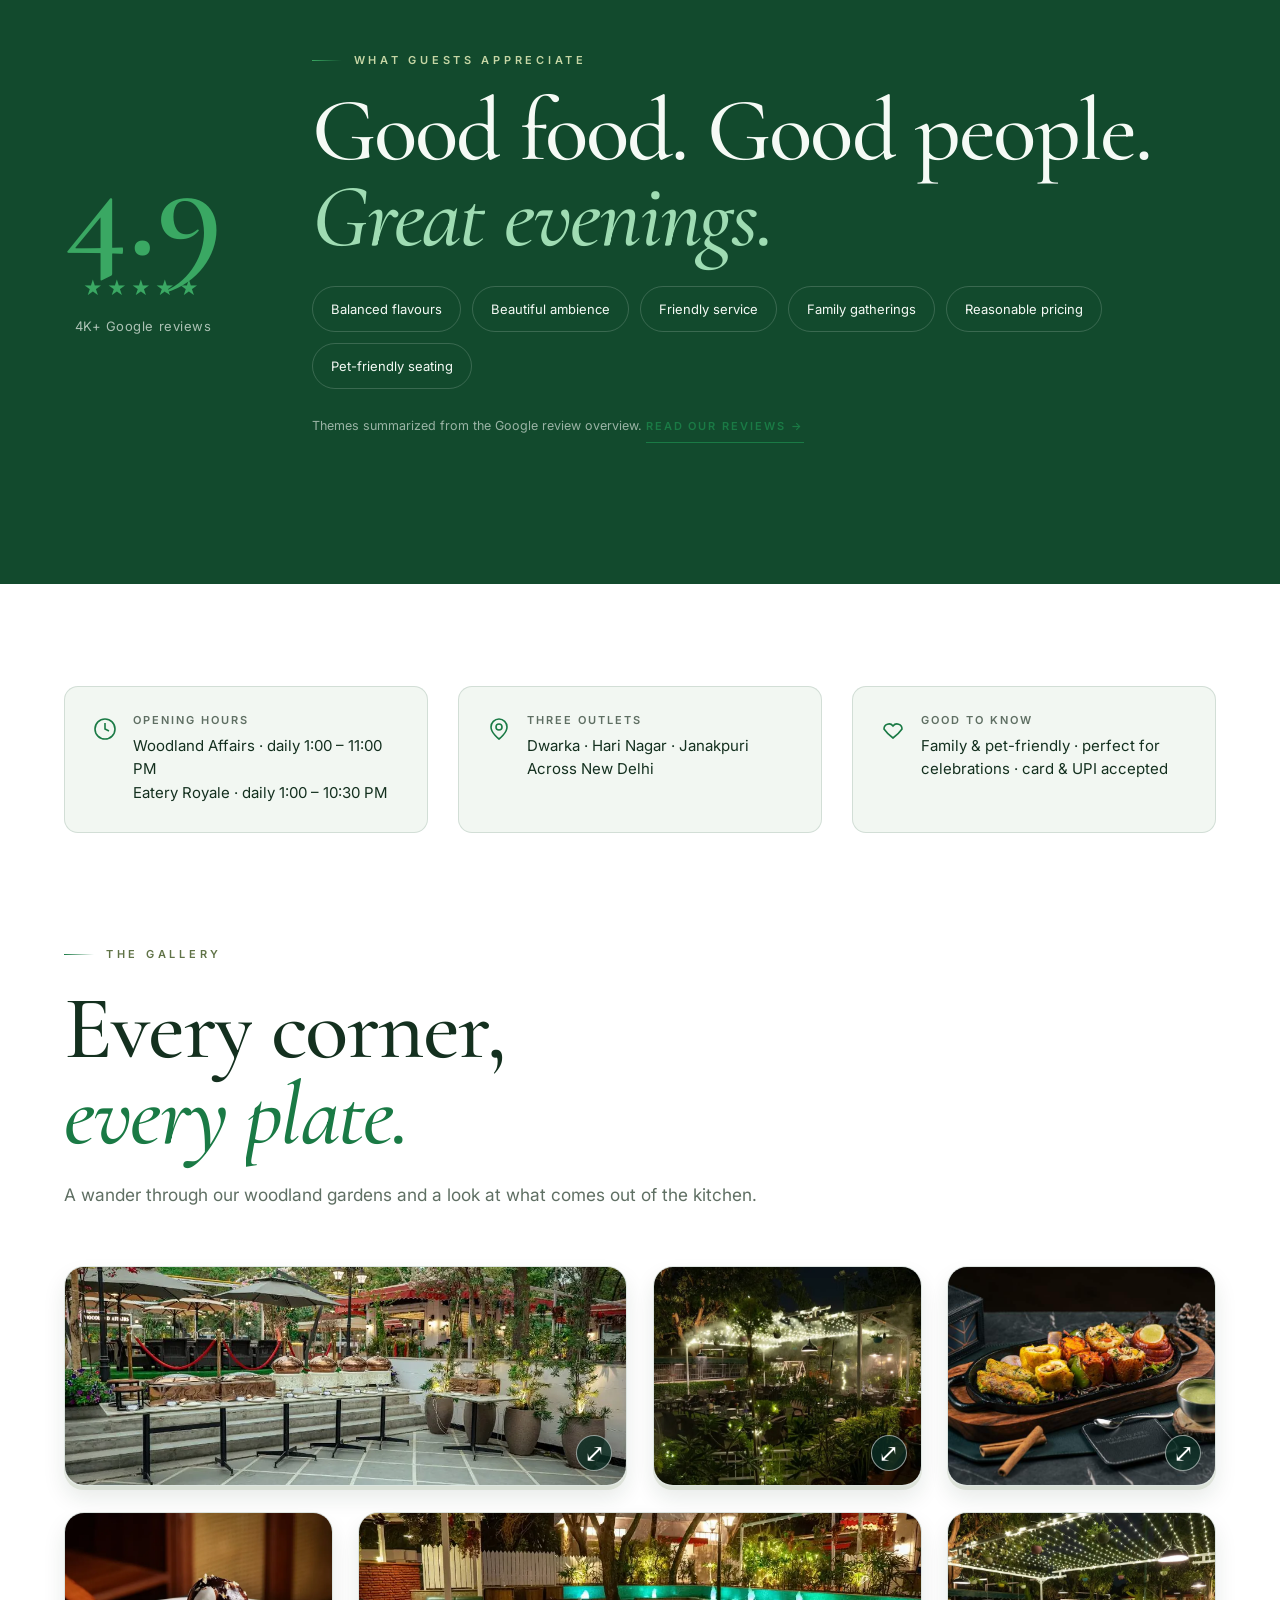
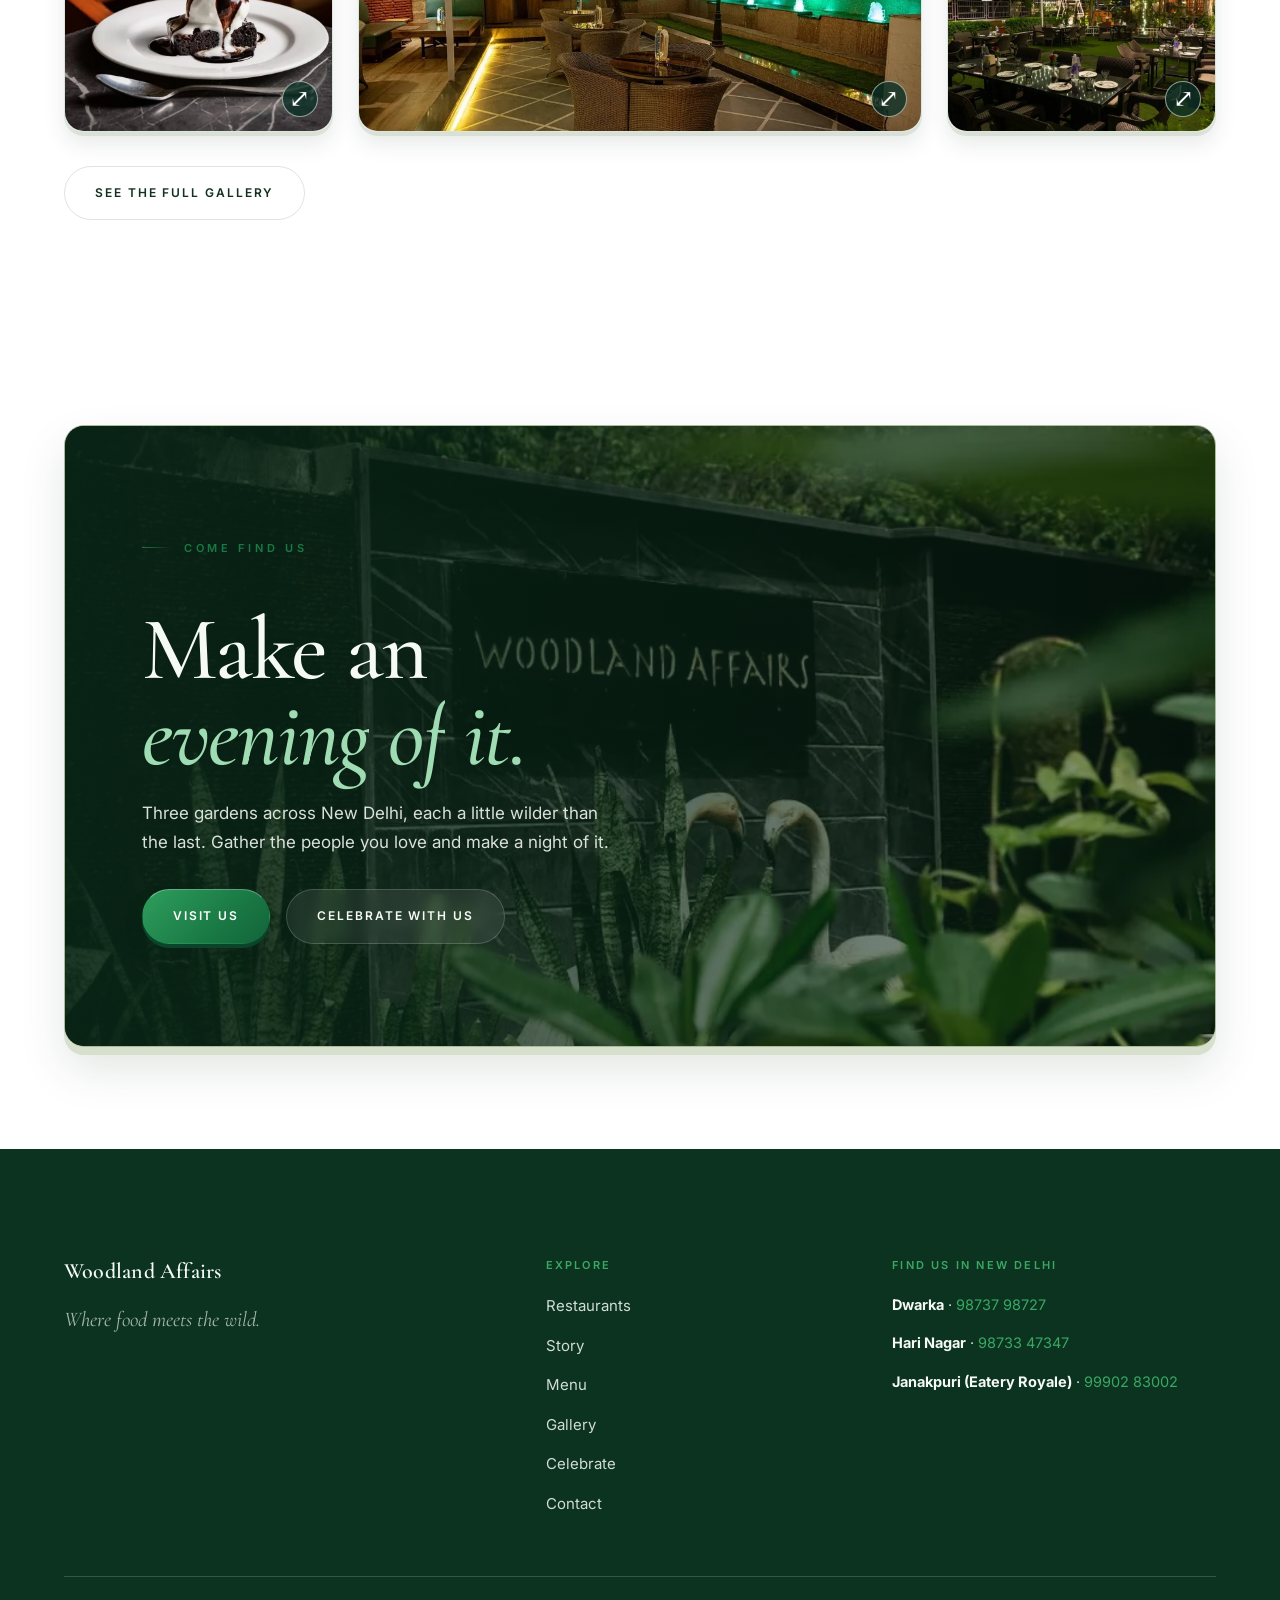
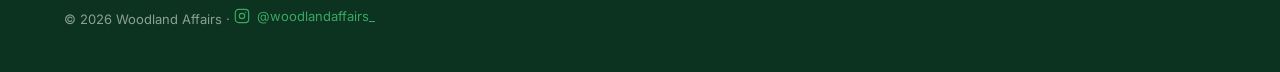
==== commit c3363edc: "Update project" ====
--- a/index.html
+++ b/index.html
@@ -14,7 +14,7 @@
   <meta name="twitter:card" content="summary_large_image" />
   <meta name="twitter:image" content="images/amb-hero.webp" />
   <meta name="theme-color" content="#060d09" />
-  <link rel="icon" href="favicon.svg" />
+  <link rel="icon" type="image/png" href="favicon.png?v=20261002-wa" />
   <link rel="preconnect" href="https://fonts.googleapis.com" />
   <link rel="preconnect" href="https://fonts.gstatic.com" crossorigin />
   <link href="https://fonts.googleapis.com/css2?family=Cormorant+Garamond:ital,wght@0,400;0,500;0,600;0,700;1,400;1,500;1,600&family=Inter:wght@400;500;600;700&display=swap" rel="stylesheet" media="print" onload="this.media='all'" /><noscript><link href="https://fonts.googleapis.com/css2?family=Cormorant+Garamond:ital,wght@0,400;0,500;0,600;0,700;1,400;1,500;1,600&family=Inter:wght@400;500;600;700&display=swap" rel="stylesheet" /></noscript>
